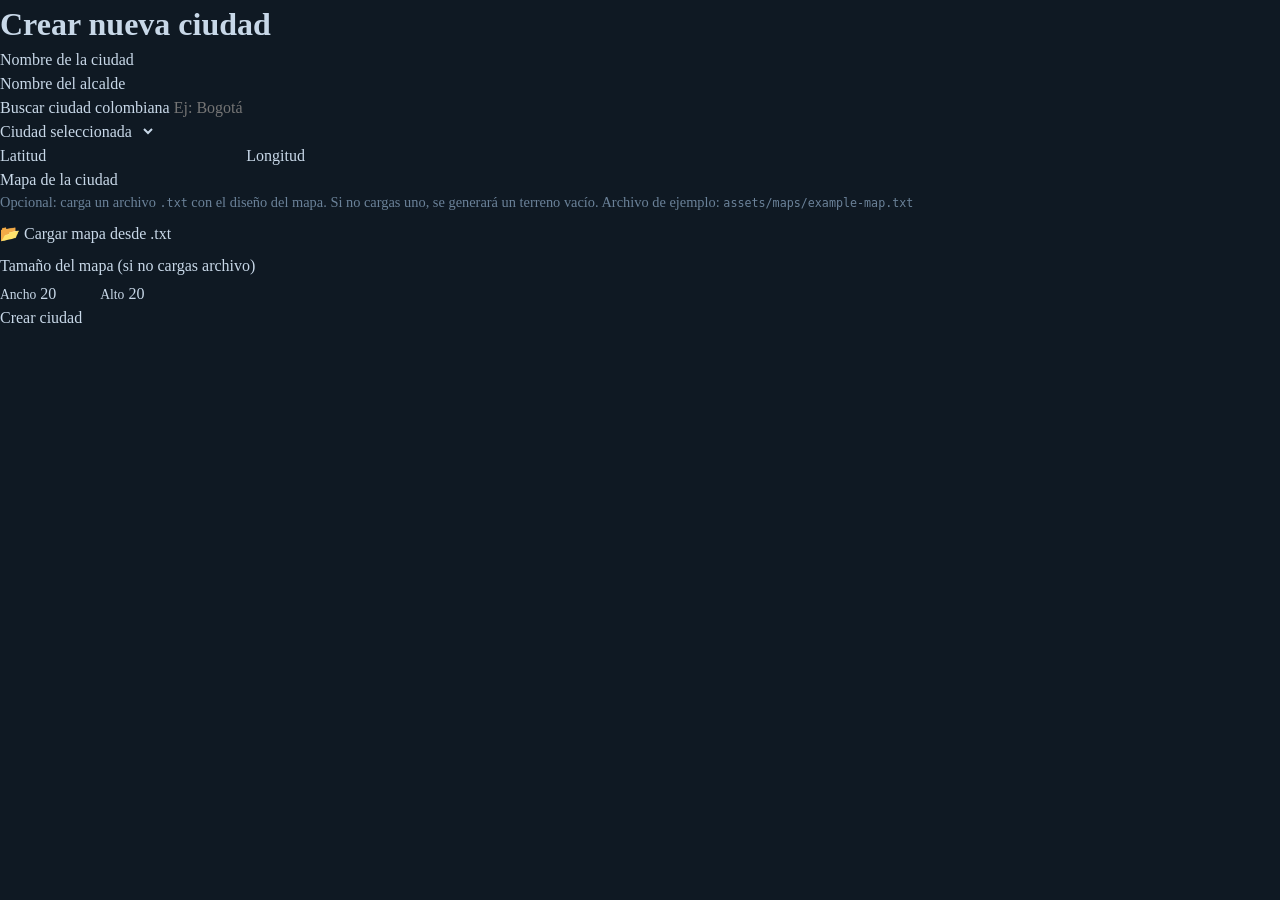
==== city-builder/index.html @ 53f8ccf3 "Algoritmo algoritmo de dijkstra Implementado" ====
<!DOCTYPE html>
<html lang="es">
<head>
  <meta charset="UTF-8">
  <meta name="viewport" content="width=device-width, initial-scale=1.0">
  <title>City Builder</title>
  <link rel="stylesheet" href="css/base/reset.css">
  <link rel="stylesheet" href="css/base/variables.css">
  <link rel="stylesheet" href="css/layout/grid-layout.css">
  <link rel="stylesheet" href="css/layout/responsive.css">
  <link rel="stylesheet" href="css/components/map.css">
  <link rel="stylesheet" href="css/components/sidebar.css">
  <link rel="stylesheet" href="css/components/resources.css">
  <link rel="stylesheet" href="css/components/build-menu.css">
  <link rel="stylesheet" href="css/components/modal.css">
  <link rel="stylesheet" href="css/components/building-info-modal.css">
  <link rel="stylesheet" href="css/components/notifications.css">
  <link rel="stylesheet" href="css/components/weather-widget.css">
  <link rel="stylesheet" href="css/components/news-panel.css">
  <link rel="stylesheet" href="css/components/citizen-panel.css">
  <link rel="stylesheet" href="css/components/score-panel.css">
  <link rel="stylesheet" href="css/components/chart-panel.css">
  <link rel="stylesheet" href="css/components/ranking-modal.css">
  <link href="https://fonts.googleapis.com/css?family=Rajdhani:700&display=swap" rel="stylesheet">
  <link href="https://fonts.googleapis.com/css?family=Source+Sans+3:400,700&display=swap" rel="stylesheet">
  <link href="https://fonts.googleapis.com/css?family=JetBrains+Mono:400,700&display=swap" rel="stylesheet">
</head>
<body>
  <header id="top-bar">
    <span id="city-name"></span>
    <span id="turn-display"></span>
    <span id="score-display"></span>
    <button id="btn-new-city">Nueva Ciudad</button>
    <button id="btn-save">Guardar</button>
    <button id="btn-route" title="Selecciona 2 edificios para calcular la ruta (F)">🗺️ Calcular Ruta</button>
    <button id="btn-ranking">Ranking</button>
    <button id="btn-export">Exportar</button>
    <button id="btn-import">Importar</button>
  </header>

  <main>
    <div id="game-layout">
      <aside id="left-sidebar">
        <section id="resource-panel"></section>
        <section id="build-menu"></section>
        <section id="citizen-panel"></section>
      </aside>
      <section id="map-container">
        <div id="map-grid"></div>
        <div id="notifications-container"></div>
      </section>
      <aside id="right-sidebar">
        <section id="weather-widget"></section>
        <section id="news-panel"></section>
        <section id="score-panel"></section>
        <section id="chart-panel"></section>
      </aside>
    </div>
    <section id="resource-config">
      Duración de turno (s): <input type="number" id="turn-duration" value="10" min="1" max="60">
      Electricidad inicial: <input type="number" id="init-electricity" value="0">
      Agua inicial: <input type="number" id="init-water" value="0">
      Alimentos iniciales: <input type="number" id="init-food" value="0">
      Consumo agua/ciudadano: <input type="number" id="citizen-water" value="1">
      Consumo electricidad/ciudadano: <input type="number" id="citizen-elec" value="1">
      Consumo comida/ciudadano: <input type="number" id="citizen-food" value="1">
      Bonus policía: <input type="number" id="bonus-police" value="10">
      Bonus bomberos: <input type="number" id="bonus-fire" value="10">
      Bonus hospital: <input type="number" id="bonus-hospital" value="10">
    </section>
  </main>

  <div id="building-info-modal" class="modal modal--hidden"></div>
  <div id="ranking-modal" class="modal modal--hidden"></div>

  <footer id="bottom-bar">
    <span id="turn-info"></span>
    <span id="mode-display"></span>
    <span>[ESC:cancelar]</span>
    <span>[Space:pausa]</span>
    <span>[F:ruta]</span>
  </footer>

  <script type="module" src="js/main.js"></script>
</body>
</html>
---- city-builder/css/base/variables.css ----
:root {
  /* Paleta de colores — temática urbana/estrategia */
  --color-bg:            #0f1923;
  --color-surface:       #1a2635;
  --color-surface-2:     #243447;
  --color-border:        #2e4460;
  --color-text:          #c8d8e8;
  --color-text-muted:    #6b8299;
  --color-accent:        #4fc3f7;
  --color-success:       #66bb6a;
  --color-warning:       #ffa726;
  --color-danger:        #ef5350;
  --color-gold:          #ffd54f;

  /* Recursos */
  --color-money:         #66bb6a;
  --color-electricity:   #ffd54f;
  --color-water:         #4fc3f7;
  --color-food:          #a5d6a7;

  /* Edificios — colores por tipo */
  --color-building-residential: #81c784;
  --color-building-commercial:  #64b5f6;
  --color-building-industrial:  #ffb74d;
  --color-building-service:     #f48fb1;
  --color-building-utility:     #ce93d8;
  --color-building-park:        #a5d6a7;
  --color-road:                 #78909c;

  /* Tipografía */
  --font-ui:     'Rajdhani', sans-serif;
  --font-body:   'Source Sans 3', sans-serif;
  --font-mono:   'JetBrains Mono', monospace;

  /* Tamaños */
  --sidebar-left-width:  260px;
  --sidebar-right-width: 300px;
  --topbar-height:       52px;
  --bottombar-height:    36px;
  --cell-size:           40px;
  --border-radius:       6px;
  --border-radius-lg:    12px;

  /* Transiciones */
  --transition-fast:  0.15s ease;
  --transition-med:   0.3s ease;
}
---- city-builder/css/layout/grid-layout.css ----
/* Layout principal desktop (≥1024px) */
#game-layout {
  display: grid;
  grid-template-columns: var(--sidebar-left-width) 1fr var(--sidebar-right-width);
  grid-template-areas:
    'left main right';
  height: calc(100vh - var(--topbar-height) - var(--bottombar-height));
  min-height: 0;
}
#left-sidebar {
  grid-area: left;
  overflow-y: auto;
  background: var(--color-surface);
  min-width: var(--sidebar-left-width);
  max-width: var(--sidebar-left-width);
}
#map-container {
  grid-area: main;
  overflow: auto;
  background: var(--color-bg);
  max-height: calc(100vh - var(--topbar-height) - var(--bottombar-height));
  min-width: 0;
  min-height: 0;
  position: relative;
}
#map-grid {
  display: grid;
  /* grid-template-columns se define dinámicamente desde JS */
  justify-content: start;
  align-content: start;
  gap: 0;
}
#right-sidebar {
  grid-area: right;
  overflow-y: auto;
  background: var(--color-surface-2);
  min-width: var(--sidebar-right-width);
  max-width: var(--sidebar-right-width);
}
#top-bar {
  height: var(--topbar-height);
  background: var(--color-surface);
  display: flex;
  align-items: center;
  gap: 0.5rem;
  padding: 0 1.5rem;
  border-bottom: 1px solid var(--color-border);
  z-index: 10;
}
#top-bar #city-name,
#top-bar #turn-display,
#top-bar #score-display {
  margin-right: 0.5rem;
  font-family: var(--font-ui);
  font-size: 1rem;
  color: var(--color-text);
}
#top-bar button {
  padding: 0.25rem 0.75rem;
  background: var(--color-surface-2);
  border: 1px solid var(--color-border);
  border-radius: var(--border-radius);
  color: var(--color-text);
  font-family: var(--font-ui);
  font-size: 0.85rem;
  cursor: pointer;
  transition: background var(--transition-fast), border-color var(--transition-fast);
}
#top-bar button:hover {
  background: var(--color-border);
  border-color: var(--color-accent);
}
#btn-route {
  background: var(--color-surface-2) !important;
  border-color: var(--color-accent) !important;
  color: var(--color-accent) !important;
  font-weight: 700;
}
#btn-route:hover,
#btn-route.active {
  background: var(--color-accent) !important;
  color: var(--color-bg) !important;
}
#bottom-bar {
  height: var(--bottombar-height);
  background: var(--color-surface-2);
  display: flex;
  align-items: center;
  gap: 1rem;
  padding: 0 1rem;
  border-top: 1px solid var(--color-border);
  z-index: 10;
  font-family: var(--font-mono);
  font-size: 0.75rem;
  color: var(--color-text-muted);
}
---- city-builder/css/layout/responsive.css ----
/* Tablet (768px–1023px) */
@media (max-width: 1023px) and (min-width: 768px) {
  #game-layout {
    grid-template-columns: 1fr var(--sidebar-right-width);
    grid-template-areas: 'main right';
  }
  #left-sidebar {
    position: absolute;
    left: 0;
    top: var(--topbar-height);
    width: 100vw;
    max-width: 100vw;
    height: 60vh;
    z-index: 20;
    background: var(--color-surface);
    transform: translateY(-100%);
    transition: transform var(--transition-fast);
    box-shadow: 0 4px 16px rgba(0,0,0,0.18);
  }
  #left-sidebar.open {
    transform: translateY(0);
  }
  #map-container {
    min-width: 0;
    max-width: 100vw;
  }
  #build-menu {
    position: fixed;
    left: 0;
    right: 0;
    bottom: var(--bottombar-height);
    width: 100vw;
    z-index: 30;
    background: var(--color-surface-2);
    border-radius: var(--border-radius-lg) var(--border-radius-lg) 0 0;
    box-shadow: 0 -2px 12px rgba(0,0,0,0.12);
  }
}

/* Móvil (<768px) */
@media (max-width: 767px) {
  #game-layout {
    display: block;
    height: auto;
  }
  #left-sidebar, #right-sidebar {
    display: none;
  }
  #btn-open-left, #btn-open-right {
    display: block;
    position: fixed;
    top: calc(var(--topbar-height) + 12px);
    z-index: 50;
    background: var(--color-accent);
    color: #fff;
    border-radius: 50%;
    width: 44px;
    height: 44px;
    box-shadow: 0 2px 8px rgba(0,0,0,0.18);
    font-size: 1.5rem;
    border: none;
  }
  #btn-open-left { left: 12px; }
  #btn-open-right { right: 12px; }
  #map-container {
    width: 100vw;
    max-width: 100vw;
    min-width: 0;
    overflow-x: auto;
    overflow-y: auto;
  }
  #map-grid {
    min-width: 100vw;
    grid-auto-rows: minmax(44px, auto);
  }
  #build-menu {
    position: fixed;
    left: 0;
    right: 0;
    bottom: 0;
    width: 100vw;
    z-index: 40;
    background: var(--color-surface-2);
    border-radius: var(--border-radius-lg) var(--border-radius-lg) 0 0;
    box-shadow: 0 -2px 12px rgba(0,0,0,0.12);
    min-height: 60px;
    max-height: 60vh;
    overflow-y: auto;
    transition: transform var(--transition-fast);
    transform: translateY(100%);
  }
  #build-menu.open {
    transform: translateY(0);
  }
}
---- city-builder/css/components/map.css ----
/* Estilos base para celdas del mapa */
.map-cell {
  width: var(--cell-size);
  height: var(--cell-size);
  border: 1px solid var(--color-border);
  cursor: pointer;
  box-sizing: border-box;
  transition: box-shadow 0.2s;
}

.map-cell:hover {
  box-shadow: 0 0 0 2px var(--color-primary);
  z-index: 2;
}

.map-cell--empty {
  background: #1a2820;
}

.map-cell--road {
  background: var(--color-road);
  background-image: repeating-radial-gradient(circle at 2px 2px, #222 1px, transparent 2px);
}

.map-cell--building-residential {
  background: var(--color-building-residential);
}

.map-cell--building-commercial {
  background: var(--color-building-commercial);
}

.map-cell--building-industrial {
  background: var(--color-building-industrial);
}

.map-cell--building-service {
  background: var(--color-building-service);
}

.map-cell--building-utility {
  background: var(--color-building-utility);
}

.map-cell--building-park {
  background: var(--color-building-park);
}

.map-cell--route {
  animation: route-pulse 1s infinite;
  box-shadow: 0 0 8px 2px yellow;
}

@keyframes route-pulse {
  0%, 100% { box-shadow: 0 0 8px 2px yellow; }
  50% { box-shadow: 0 0 16px 4px gold; }
}

.map-cell--route-origin {
  outline: 3px solid #00e5ff;
  outline-offset: -3px;
  animation: origin-pulse 0.8s infinite alternate;
  z-index: 3;
}

@keyframes origin-pulse {
  from { outline-color: #00e5ff; box-shadow: 0 0 8px 2px #00e5ff88; }
  to   { outline-color: #ffffff; box-shadow: 0 0 14px 4px #00e5ffcc; }
}

.map-cell--selected {
  border: 2px dotted #fff;
}

body.mode-build {
  cursor: crosshair;
}

body.mode-demolish {
  cursor: not-allowed;
}
---- city-builder/css/components/sidebar.css ----
/* Sidebar panel */
.sidebar {
  background: var(--color-surface);
  border-right: 1px solid var(--color-border);
  height: 100vh;
  display: flex;
  flex-direction: column;
  min-width: 220px;
  max-width: 320px;
  box-sizing: border-box;
}

.sidebar--right {
  border-right: none;
  border-left: 1px solid var(--color-border);
}

.sidebar-section {
  padding: 1.2rem 1rem;
}

.sidebar hr {
  border: none;
  border-top: 1px solid var(--color-border);
  margin: 0.8rem 0;
  opacity: 0.5;
}
---- city-builder/css/components/resources.css ----
#resource-panel {
  display: grid;
  grid-template-columns: repeat(2, 1fr);
  grid-template-rows: repeat(3, 1fr);
  gap: 1rem;
  padding: 1rem;
}

.resource-card {
  background: var(--color-surface);
  border-radius: 0.7rem;
  box-shadow: 0 2px 8px rgba(0,0,0,0.04);
  display: flex;
  flex-direction: column;
  align-items: center;
  justify-content: center;
  padding: 1.2rem 0.5rem 0.8rem 0.5rem;
  min-width: 90px;
  min-height: 90px;
  transition: box-shadow 0.2s;
}

.resource-card .resource-icon {
  font-size: 2.5rem;
  margin-bottom: 0.5rem;
}

.resource-card .resource-value {
  font-size: 1.5rem;
  font-weight: bold;
}

.resource-card .resource-label {
  font-size: 0.95rem;
  opacity: 0.7;
}

.resource--ok {
  color: var(--color-success);
}

.resource--warning {
  color: var(--color-warning);
}

.resource--critical {
  color: var(--color-danger);
  animation: resource-blink 0.8s steps(2, start) infinite;
}

@keyframes resource-blink {
  0%, 100% { opacity: 1; }
  50% { opacity: 0.3; }
}

/* --- Panel title y grid wrapper --- */
.resource-panel__title {
  font-size: 0.85rem;
  text-transform: uppercase;
  letter-spacing: 0.08em;
  opacity: 0.6;
  margin: 0.75rem 1rem 0.5rem;
}

.resource-panel__grid {
  display: grid;
  grid-template-columns: repeat(2, 1fr);
  gap: 0.6rem;
  padding: 0.5rem 0.75rem 0.75rem;
}

/* Balance line (prod/cons) debajo del valor */
.resource-balance {
  font-size: 0.7rem;
  margin-top: 0.15rem;
  opacity: 0.8;
  font-family: var(--font-mono, monospace);
}

/* Separador visual del panel de hacks */
#resource-config {
  border-top: 2px dashed var(--color-border, #333);
  padding: 0.75rem 1rem;
  font-size: 0.8rem;
  opacity: 0.7;
}

#resource-config::before {
  content: "🛠️ Configuración (hacks)";
  display: block;
  font-weight: bold;
  margin-bottom: 0.5rem;
  text-transform: uppercase;
  letter-spacing: 0.05em;
  font-size: 0.75rem;
}

#resource-config input[type="number"] {
  width: 60px;
  margin: 0 0.25rem;
  background: var(--color-surface, #1e1e1e);
  border: 1px solid var(--color-border, #444);
  color: inherit;
  padding: 0.15rem 0.3rem;
  border-radius: 3px;
  font-size: 0.8rem;
}
---- city-builder/css/components/build-menu.css ----
/* Tabs de categorías */
.build-tab-header {
  display: flex;
  gap: 0.5rem;
  margin-bottom: 1rem;
}

.build-tab-header button {
  background: none;
  border: none;
  padding: 0.6rem 1.1rem;
  font-size: 1rem;
  border-radius: 0.5rem 0.5rem 0 0;
  color: var(--color-text-secondary);
  cursor: pointer;
  transition: background 0.15s, color 0.15s;
}

.build-tab-header button.active {
  background: var(--color-surface);
  color: var(--color-primary);
  font-weight: bold;
  box-shadow: 0 2px 8px rgba(0,0,0,0.04);
}

/* Tarjeta de ítem de construcción */
.build-item {
  background: var(--color-surface);
  border: 2px solid var(--color-border);
  border-radius: 0.7rem;
  box-shadow: 0 2px 8px rgba(0,0,0,0.04);
  display: flex;
  flex-direction: column;
  align-items: center;
  justify-content: center;
  padding: 1.1rem 0.5rem 0.7rem 0.5rem;
  min-width: 90px;
  min-height: 90px;
  margin-bottom: 0.7rem;
  cursor: pointer;
  transition: border 0.18s, box-shadow 0.18s;
}

.build-item:hover {
  border-color: var(--color-primary);
  box-shadow: 0 0 0 2px var(--color-primary-light);
}

.build-item--active {
  border-width: 3px;
  border-color: var(--color-primary);
  box-shadow: 0 0 0 2px var(--color-primary-light);
}

.build-item--disabled {
  border-color: #bbb;
  background: #f3f3f3;
  color: #aaa;
  cursor: not-allowed;
  opacity: 0.6;
  box-shadow: none;
}
---- city-builder/css/components/modal.css ----
/* Overlay del modal */
.modal-overlay {
  position: fixed;
  inset: 0;
  background: rgba(0,0,0,0.7);
  z-index: 1000;
  animation: modal-fadeIn 0.25s;
}

/* Contenedor del modal */
.modal {
  position: fixed;
  top: 50%;
  left: 50%;
  transform: translate(-50%, -50%);
  background: var(--color-surface);
  border-radius: var(--border-radius);
  box-shadow: 0 8px 32px rgba(0,0,0,0.18);
  min-width: 320px;
  max-width: 95vw;
  min-height: 120px;
  z-index: 1010;
  animation: modal-slideDown 0.25s;
  display: flex;
  flex-direction: column;
}

.modal--hidden {
  display: none !important;
}

@keyframes modal-fadeIn {
  from { opacity: 0; }
  to { opacity: 1; }
}

@keyframes modal-slideDown {
  from { opacity: 0; transform: translate(-50%, -60%); }
  to { opacity: 1; transform: translate(-50%, -50%); }
}

.modal__header {
  padding: 1rem 1.5rem 0.5rem 1.5rem;
  font-size: 1.2rem;
  font-weight: bold;
  border-bottom: 1px solid var(--color-border);
  position: relative;
}

.modal__body {
  padding: 1rem 1.5rem;
  flex: 1 1 auto;
}

.modal__footer {
  padding: 0.75rem 1.5rem;
  border-top: 1px solid var(--color-border);
  text-align: right;
}

.modal__close {
  position: absolute;
  top: 1rem;
  right: 1.2rem;
  background: none;
  border: none;
  font-size: 1.3rem;
  color: var(--color-text-secondary);
  cursor: pointer;
  transition: color 0.15s;
}

.modal__close:hover {
  color: var(--color-danger);
}
---- city-builder/css/components/building-info-modal.css ----
/* Modal de información de edificio */
.building-info-modal {
  /* Hereda de .modal */
  max-width: 420px;
}

.building-info-modal__icon {
  font-size: 2.5rem;
  margin-bottom: 0.5rem;
}

.building-info-modal__title {
  font-size: 1.3rem;
  font-weight: bold;
  margin-bottom: 0.3rem;
}

.building-info-modal__type {
  font-size: 1rem;
  color: var(--color-text-secondary);
  margin-bottom: 0.7rem;
}

.building-info-modal__stats {
  display: flex;
  flex-wrap: wrap;
  gap: 0.7rem 1.2rem;
  margin-bottom: 0.7rem;
}

.building-info-modal__stat {
  font-size: 0.98rem;
  color: var(--color-text-secondary);
}

.building-info-modal__description {
  font-size: 1.05rem;
  margin-bottom: 0.7rem;
}
---- city-builder/css/components/notifications.css ----
#notifications-container {
  position: fixed;
  top: 1rem;
  right: 1rem;
  z-index: 2000;
  display: flex;
  flex-direction: column;
  gap: 0.5rem;
}

.notification {
  min-width: 280px;
  max-width: 360px;
  padding: 0.75rem 1rem;
  border-radius: var(--border-radius);
  background: var(--color-surface);
  box-shadow: 0 2px 12px rgba(0,0,0,0.10);
  border-left: 5px solid var(--color-border);
  font-size: 1rem;
  animation: slideInRight 0.3s;
  display: flex;
  align-items: flex-start;
  gap: 0.7rem;
}

.notification--success {
  border-left-color: var(--color-success);
}

.notification--error {
  border-left-color: var(--color-danger);
}

.notification--warning {
  border-left-color: var(--color-warning);
}

.notification--info {
  border-left-color: var(--color-accent);
}

@keyframes slideInRight {
  from { opacity: 0; transform: translateX(60px); }
  to { opacity: 1; transform: translateX(0); }
}

@keyframes slideOutRight {
  from { opacity: 1; transform: translateX(0); }
  to { opacity: 0; transform: translateX(60px); }
}

.notification--hide {
  animation: slideOutRight 0.3s forwards;
}
---- city-builder/css/components/weather-widget.css ----
/* Weather Widget Styles */
.weather-widget {
  padding: 1rem;
  border-radius: 1rem;
  color: #fff;
  font-family: var(--font-ui, 'Rajdhani', sans-serif);
  display: flex;
  flex-direction: column;
  align-items: center;
  min-width: 180px;
  min-height: 120px;
  box-shadow: 0 2px 8px rgba(0,0,0,0.08);
  background: linear-gradient(135deg, #ff9800 0%, #ffc107 100%); /* Default: soleado */
}
.weather-widget.sunny {
  background: linear-gradient(135deg, #ff9800 0%, #ffc107 100%);
}
.weather-widget.rainy {
  background: linear-gradient(135deg, #2196f3 0%, #90caf9 100%);
}
.weather-widget.cloudy {
  background: linear-gradient(135deg, #757575 0%, #bdbdbd 100%);
}
.weather-widget .weather-icon {
  font-size: 2.5rem;
  margin-bottom: 0.5rem;
}
.weather-widget.sunny .weather-icon {
  animation: spin-slow 4s linear infinite;
}
.weather-widget.rainy .weather-icon {
  animation: bounce 1.2s infinite;
}
@keyframes spin-slow {
  100% { transform: rotate(360deg); }
}
@keyframes bounce {
  0%, 100% { transform: translateY(0); }
  50% { transform: translateY(-10px); }
}
.weather-widget .weather-temp {
  font-family: var(--font-mono, 'JetBrains Mono', monospace);
  font-size: 2.2rem;
  font-weight: bold;
  margin-bottom: 0.2rem;
}
.weather-widget .weather-desc {
  font-size: 1rem;
  opacity: 0.85;
}
---- city-builder/css/components/news-panel.css ----
/* News Panel Styles */
#news-panel {
  max-height: 260px;
  overflow-y: auto;
  padding: 0.5rem 0.5rem 0 0.5rem;
}
.news-article {
  display: flex;
  align-items: flex-start;
  background: #fff;
  border-radius: 0.7rem;
  box-shadow: 0 1px 4px rgba(0,0,0,0.06);
  margin-bottom: 0.7rem;
  padding: 0.5rem 0.7rem;
  gap: 0.7rem;
}
.news-article img {
  width: 60px;
  height: 60px;
  object-fit: cover;
  border-radius: 0.5rem;
  flex-shrink: 0;
}
.news-article .news-content {
  flex: 1;
  display: flex;
  flex-direction: column;
  justify-content: center;
}
.news-article .news-title {
  font-size: 1.05rem;
  font-weight: 600;
  margin-bottom: 0.2rem;
}
.news-article .news-link {
  color: #b0bec5;
  font-size: 0.92rem;
  text-decoration: underline;
  margin-top: 0.1rem;
}
---- city-builder/css/components/citizen-panel.css ----
/* Citizen Panel Styles */
#citizen-panel {
  padding: 0.7rem 0.5rem;
}
.citizen-stat {
  display: flex;
  align-items: center;
  gap: 0.5rem;
  font-size: 1.1rem;
  margin-bottom: 0.4rem;
}
.citizen-stat .stat-icon {
  font-size: 1.3rem;
  margin-right: 0.2rem;
}
.happiness-bar {
  width: 100%;
  height: 18px;
  border-radius: 9px;
  background: linear-gradient(90deg, #e53935 0%, #fbc02d 50%, #43a047 100%);
  position: relative;
  margin: 0.5rem 0 1rem 0;
  overflow: hidden;
}
.happiness-bar .happiness-fill {
  height: 100%;
  border-radius: 9px;
  background: inherit;
  transition: width 0.4s cubic-bezier(.4,2,.6,1);
}
---- city-builder/css/components/score-panel.css ----
/* Score Panel Styles */
#score-panel {
  padding: 0.7rem 0.5rem;
}
.score-total {
  font-family: var(--font-ui, 'Rajdhani', sans-serif);
  font-size: 2rem;
  font-weight: bold;
  margin-bottom: 0.5rem;
}
.score-breakdown {
  margin-top: 0.5rem;
  border-radius: 0.6rem;
  background: #f5f5f5;
  padding: 0.5rem 0.7rem;
  font-size: 1rem;
}
.score-breakdown details {
  margin-bottom: 0.3rem;
}
.score-bonus {
  color: #43a047;
  font-weight: bold;
}
.score-penalty {
  color: #e53935;
  font-weight: bold;
}
---- city-builder/css/components/chart-panel.css ----
/* Chart Panel Styles */
#chart-canvas {
  width: 100%;
  height: 140px;
  display: block;
  background: #fff;
  border-radius: 0.7rem;
  box-shadow: 0 1px 4px rgba(0,0,0,0.06);
  margin-bottom: 0.7rem;
}
---- city-builder/css/components/ranking-modal.css ----
/* Ranking Modal Styles */
.ranking-table {
  width: 100%;
  border-collapse: separate;
  border-spacing: 0;
  background: #fff;
  border-radius: 1rem;
  overflow: hidden;
  box-shadow: 0 2px 8px rgba(0,0,0,0.08);
}
.ranking-table th, .ranking-table td {
  padding: 0.7rem 1rem;
  text-align: left;
}
.ranking-table tr {
  transition: background 0.2s;
}
.ranking-table tr:hover {
  background: #e3f2fd;
}
.ranking-row--current {
  background: rgba(79,195,247,0.15) !important;
  border-left: 5px solid #2196f3;
}
.ranking-pos-1 {
  color: #ffd700;
  font-weight: bold;
}
.ranking-pos-2 {
  color: #c0c0c0;
  font-weight: bold;
}
.ranking-pos-3 {
  color: #cd7f32;
  font-weight: bold;
}
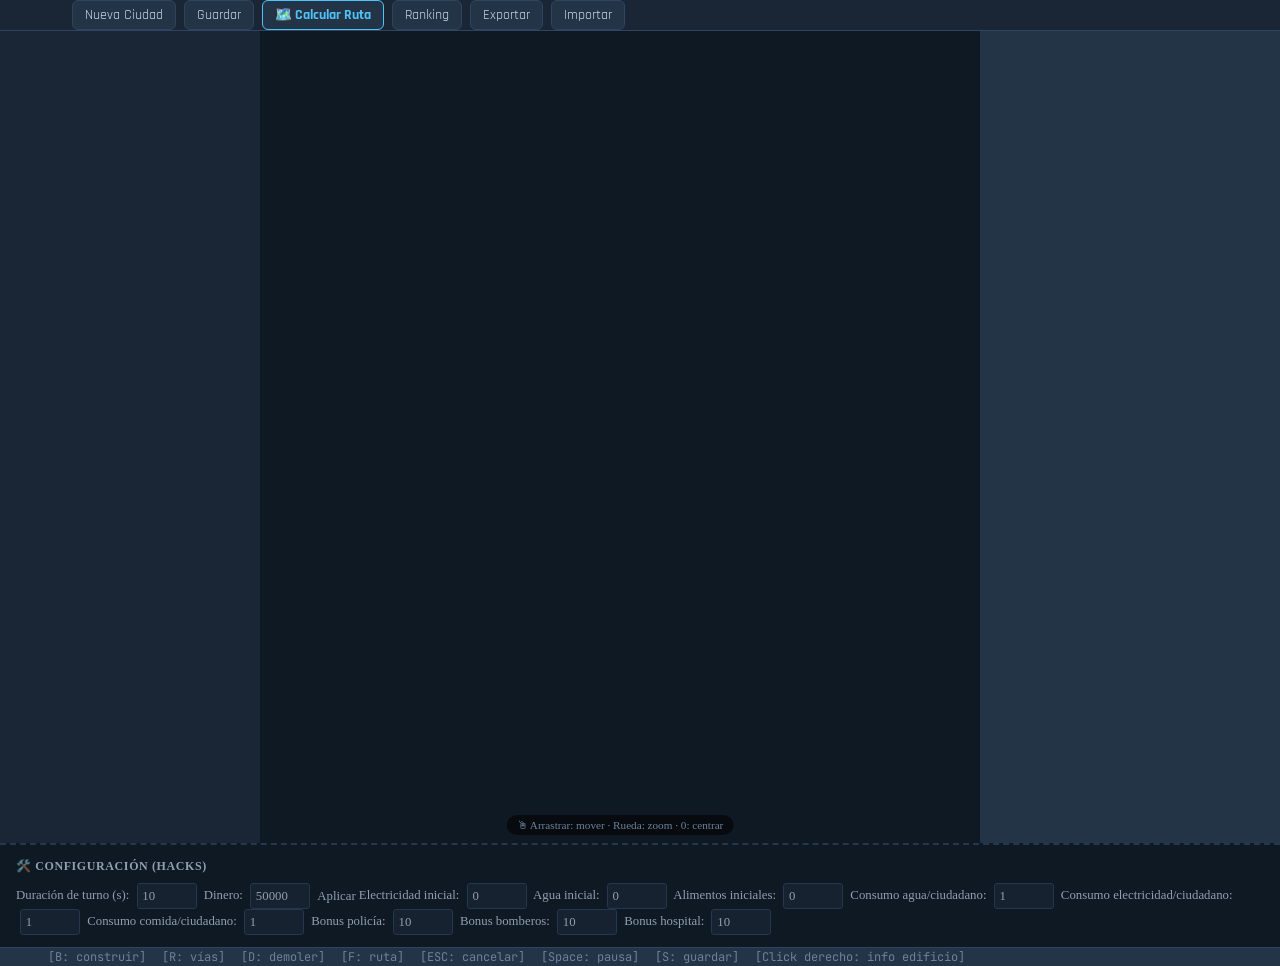
==== commit c4716035: "IntegracionApiClima" ====
--- a/city-builder/index.html
+++ b/city-builder/index.html
@@ -1,5 +1,6 @@
 <!DOCTYPE html>
 <html lang="es">
+
 <head>
   <meta charset="UTF-8">
   <meta name="viewport" content="width=device-width, initial-scale=1.0">
@@ -25,6 +26,7 @@
   <link href="https://fonts.googleapis.com/css?family=Source+Sans+3:400,700&display=swap" rel="stylesheet">
   <link href="https://fonts.googleapis.com/css?family=JetBrains+Mono:400,700&display=swap" rel="stylesheet">
 </head>
+
 <body>
   <header id="top-bar">
     <span id="city-name"></span>
@@ -50,7 +52,26 @@
         <div id="notifications-container"></div>
       </section>
       <aside id="right-sidebar">
+        
         <section id="weather-widget"></section>
+        <template id="weather-template">
+          <div class="weather-main">
+            <img class="weather-icon" alt="" loading="lazy">
+            <span class="weather-temp"></span>
+          </div>
+          <div class="weather-condition"></div>
+          <div class="weather-details">
+            <div class="weather-detail-item">
+              <span class="weather-detail-label">💧 Humedad</span>
+              <span class="weather-detail-value" data-field="humidity"></span>
+            </div>
+            <div class="weather-detail-item">
+              <span class="weather-detail-label">💨 Viento</span>
+              <span class="weather-detail-value" data-field="windSpeed"></span>
+            </div>
+          </div>
+        </template>
+
         <section id="news-panel"></section>
         <section id="score-panel"></section>
         <section id="chart-panel"></section>
@@ -58,6 +79,7 @@
     </div>
     <section id="resource-config">
       Duración de turno (s): <input type="number" id="turn-duration" value="10" min="1" max="60">
+      Dinero: <input type="number" id="init-money" value="50000"> <button id="btn-set-money">Aplicar</button>
       Electricidad inicial: <input type="number" id="init-electricity" value="0">
       Agua inicial: <input type="number" id="init-water" value="0">
       Alimentos iniciales: <input type="number" id="init-food" value="0">
@@ -76,11 +98,17 @@
   <footer id="bottom-bar">
     <span id="turn-info"></span>
     <span id="mode-display"></span>
-    <span>[ESC:cancelar]</span>
-    <span>[Space:pausa]</span>
-    <span>[F:ruta]</span>
+    <span>[B: construir]</span>
+    <span>[R: vías]</span>
+    <span>[D: demoler]</span>
+    <span>[F: ruta]</span>
+    <span>[ESC: cancelar]</span>
+    <span>[Space: pausa]</span>
+    <span>[S: guardar]</span>
+    <span>[Click derecho: info edificio]</span>
   </footer>
 
   <script type="module" src="js/main.js"></script>
 </body>
+
 </html>
--- a/city-builder/css/components/map.css
+++ b/city-builder/css/components/map.css
@@ -1,81 +1,94 @@
-/* Estilos base para celdas del mapa */
-.map-cell {
-  width: var(--cell-size);
-  height: var(--cell-size);
-  border: 1px solid var(--color-border);
-  cursor: pointer;
-  box-sizing: border-box;
-  transition: box-shadow 0.2s;
+/* ═══════════════════════════════════════════════════
+   MAPA ISOMÉTRICO — celdas dibujadas en Canvas
+   ═══════════════════════════════════════════════════ */
+
+:root {
+  --iso-tw: 64px;
+  --iso-th: 32px;
 }
 
-.map-cell:hover {
-  box-shadow: 0 0 0 2px var(--color-primary);
-  z-index: 2;
+.iso-grid {
+  display:  block;
+  position: relative;
 }
 
-.map-cell--empty {
-  background: #1a2820;
+/* ── Celda base ──────────────────────────────────── */
+.iso-cell {
+  position: absolute;
+  width:    var(--iso-tw);
+  height:   var(--iso-th);
+  cursor:   pointer;
 }
 
-.map-cell--road {
-  background: var(--color-road);
-  background-image: repeating-radial-gradient(circle at 2px 2px, #222 1px, transparent 2px);
+/* ── Canvas que ocupa toda la celda ─────────────── */
+.iso-canvas {
+  display:  block;
+  width:    var(--iso-tw);
+  height:   var(--iso-th);
+  /* El diamante tiene sus propios bordes — sin sombra de caja */
 }
 
-.map-cell--building-residential {
-  background: var(--color-building-residential);
+/* ═══════════════════════════════════════════════════
+   ESTADOS INTERACTIVOS
+   Los efectos se aplican al canvas con CSS filter.
+   El color base lo pinta JS directamente.
+   ═══════════════════════════════════════════════════ */
+
+.iso-cell:hover {
+  z-index: 9999 !important;
 }
 
-.map-cell--building-commercial {
-  background: var(--color-building-commercial);
+.iso-cell:hover .iso-canvas {
+  filter: brightness(1.4);
 }
 
-.map-cell--building-industrial {
-  background: var(--color-building-industrial);
+/* ── Ruta calculada ─────────────────────────────── */
+.iso-cell--route .iso-canvas {
+  animation: route-pulse 1s infinite;
+}
+@keyframes route-pulse {
+  0%, 100% { filter: brightness(1.5); }
+  50%       { filter: brightness(2.0); }
 }
 
-.map-cell--building-service {
-  background: var(--color-building-service);
+/* ── Origen de ruta ─────────────────────────────── */
+.iso-cell--route-origin .iso-canvas {
+  animation: origin-pulse 0.8s infinite alternate;
+}
+@keyframes origin-pulse {
+  from { filter: brightness(1.3) drop-shadow(0 0 4px #00e5ff); }
+  to   { filter: brightness(1.7) drop-shadow(0 0 8px #00e5ff); }
 }
 
-.map-cell--building-utility {
-  background: var(--color-building-utility);
+/* ═══════════════════════════════════════════════════
+   CURSORES POR MODO
+   ═══════════════════════════════════════════════════ */
+
+body.mode-build    { cursor: crosshair; }
+body.mode-demolish { cursor: not-allowed; }
+
+body.mode-view     #map-container,
+body:not(.mode-build):not(.mode-demolish):not(.mode-route) #map-container {
+  cursor: grab;
 }
 
-.map-cell--building-park {
-  background: var(--color-building-park);
-}
+body.mode-build    #map-container { cursor: crosshair;   }
+body.mode-demolish #map-container { cursor: not-allowed; }
+body.mode-route    #map-container { cursor: cell;        }
 
-.map-cell--route {
-  animation: route-pulse 1s infinite;
-  box-shadow: 0 0 8px 2px yellow;
-}
-
-@keyframes route-pulse {
-  0%, 100% { box-shadow: 0 0 8px 2px yellow; }
-  50% { box-shadow: 0 0 16px 4px gold; }
-}
-
-.map-cell--route-origin {
-  outline: 3px solid #00e5ff;
-  outline-offset: -3px;
-  animation: origin-pulse 0.8s infinite alternate;
-  z-index: 3;
-}
-
-@keyframes origin-pulse {
-  from { outline-color: #00e5ff; box-shadow: 0 0 8px 2px #00e5ff88; }
-  to   { outline-color: #ffffff; box-shadow: 0 0 14px 4px #00e5ffcc; }
-}
-
-.map-cell--selected {
-  border: 2px dotted #fff;
-}
-
-body.mode-build {
-  cursor: crosshair;
-}
-
-body.mode-demolish {
-  cursor: not-allowed;
-}
+/* ── Hint de navegación ─────────────────────────── */
+#map-container::after {
+  content:    '🖱 Arrastrar: mover  ·  Rueda: zoom  ·  0: centrar';
+  position:   absolute;
+  bottom:     8px;
+  left:       50%;
+  transform:  translateX(-50%);
+  background: rgba(0,0,0,.55);
+  color:      #6b8299;
+  font-size:  0.7rem;
+  padding:    2px 10px;
+  border-radius: 20px;
+  pointer-events: none;
+  white-space:    nowrap;
+  z-index:    100;
+}
--- a/city-builder/css/components/building-info-modal.css
+++ b/city-builder/css/components/building-info-modal.css
@@ -1,39 +1,92 @@
-/* Modal de información de edificio */
-.building-info-modal {
-  /* Hereda de .modal */
-  max-width: 420px;
+/* ── Encabezado ─────────────────────────────────── */
+.building-info-modal__icon {
+  font-size: 2rem;
+  margin-right: 0.5rem;
+  vertical-align: middle;
 }
 
-.building-info-modal__icon {
-  font-size: 2.5rem;
+.building-info-modal__title {
+  font-size: 1.2rem;
+  font-weight: bold;
+  vertical-align: middle;
+}
+
+.building-info-modal__status {
+  font-size: 0.8rem;
+  font-weight: 600;
+  padding: 0.15rem 0.55rem;
+  border-radius: 999px;
+  margin-left: 0.6rem;
+  vertical-align: middle;
+}
+
+.building-active {
+  background: var(--color-success, #2d6a4f);
+  color: #d8f3dc;
+}
+
+.building-inactive {
+  background: var(--color-danger, #c1121f);
+  color: #ffe5e5;
+}
+
+/* ── Grid de grupos de stats ────────────────────── */
+.building-info-modal__stats {
+  display: grid;
+  grid-template-columns: repeat(auto-fill, minmax(160px, 1fr));
+  gap: 1rem;
+}
+
+.building-info-modal__stat-group {
+  background: var(--color-surface-alt, rgba(255,255,255,0.05));
+  border: 1px solid var(--color-border, #333);
+  border-radius: var(--border-radius, 6px);
+  padding: 0.6rem 0.8rem;
+}
+
+.building-info-modal__stat-group h4 {
+  font-size: 0.78rem;
+  font-weight: 700;
+  text-transform: uppercase;
+  letter-spacing: 0.04em;
+  color: var(--color-text-secondary, #aaa);
   margin-bottom: 0.5rem;
 }
 
-.building-info-modal__title {
-  font-size: 1.3rem;
-  font-weight: bold;
-  margin-bottom: 0.3rem;
+/* ── Fila de stat individual ────────────────────── */
+.building-info-modal__stat {
+  display: flex;
+  justify-content: space-between;
+  align-items: center;
+  font-size: 0.9rem;
+  padding: 0.15rem 0;
+  gap: 0.5rem;
 }
 
-.building-info-modal__type {
-  font-size: 1rem;
-  color: var(--color-text-secondary);
-  margin-bottom: 0.7rem;
+.stat-label {
+  color: var(--color-text-secondary, #aaa);
+  white-space: nowrap;
 }
 
-.building-info-modal__stats {
-  display: flex;
-  flex-wrap: wrap;
-  gap: 0.7rem 1.2rem;
-  margin-bottom: 0.7rem;
+.stat-value {
+  font-weight: 600;
+  color: var(--color-text, #eee);
+  text-align: right;
 }
 
-.building-info-modal__stat {
-  font-size: 0.98rem;
-  color: var(--color-text-secondary);
+/* ── Botón demoler ──────────────────────────────── */
+.btn-demolish {
+  background: var(--color-danger, #c1121f);
+  color: #fff;
+  border: none;
+  border-radius: var(--border-radius, 6px);
+  padding: 0.45rem 1.1rem;
+  font-size: 0.9rem;
+  font-weight: 600;
+  cursor: pointer;
+  transition: background 0.15s;
 }
 
-.building-info-modal__description {
-  font-size: 1.05rem;
-  margin-bottom: 0.7rem;
+.btn-demolish:hover {
+  background: #e5383b;
 }
--- a/city-builder/css/components/ranking-modal.css
+++ b/city-builder/css/components/ranking-modal.css
@@ -1,36 +1,131 @@
 /* Ranking Modal Styles */
 .ranking-table {
   width: 100%;
-  border-collapse: separate;
-  border-spacing: 0;
+  border-collapse: collapse;
   background: #fff;
-  border-radius: 1rem;
-  overflow: hidden;
-  box-shadow: 0 2px 8px rgba(0,0,0,0.08);
 }
 .ranking-table th, .ranking-table td {
-  padding: 0.7rem 1rem;
+  padding: 0.6rem 0.8rem;
   text-align: left;
+  border-bottom: 1px solid #e0e0e0;
+  font-size: 0.88rem;
 }
-.ranking-table tr {
-  transition: background 0.2s;
+.ranking-table th {
+  font-weight: 700;
+  background: #f0f0f0;
 }
-.ranking-table tr:hover {
-  background: #e3f2fd;
+.ranking-table tr:hover td {
+  background: #f5f5f5;
 }
-.ranking-row--current {
-  background: rgba(79,195,247,0.15) !important;
-  border-left: 5px solid #2196f3;
+.ranking-row--current td {
+  background: rgba(33,150,243,0.08) !important;
 }
-.ranking-pos-1 {
-  color: #ffd700;
-  font-weight: bold;
+.ranking-current-info {
+  margin-top: 1rem;
+  padding: 0.6rem 0.8rem;
+  border: 1px solid #e0e0e0;
+  font-size: 0.88rem;
 }
-.ranking-pos-2 {
-  color: #c0c0c0;
-  font-weight: bold;
+
+/* Botón Ver detalle */
+.btn-detail {
+  padding: 0.3rem 0.7rem;
+  border: 1px solid #bbb;
+  background: #fff;
+  cursor: pointer;
+  font-size: 0.8rem;
+  border-radius: 3px;
 }
-.ranking-pos-3 {
-  color: #cd7f32;
-  font-weight: bold;
+.btn-detail:hover {
+  background: #f0f0f0;
 }
+
+/* Modal de detalle (se monta sobre todo) */
+.detail-overlay {
+  position: fixed;
+  inset: 0;
+  background: rgba(0,0,0,0.5);
+  display: flex;
+  align-items: center;
+  justify-content: center;
+  z-index: 9999;
+}
+.detail-modal {
+  background: #fff;
+  width: 100%;
+  max-width: 440px;
+  max-height: 85vh;
+  overflow-y: auto;
+  border: 1px solid #ccc;
+  border-radius: 4px;
+  display: flex;
+  flex-direction: column;
+}
+.detail-modal__header {
+  display: flex;
+  align-items: center;
+  justify-content: space-between;
+  padding: 0.9rem 1.1rem 0.7rem;
+  border-bottom: 1px solid #e0e0e0;
+}
+.detail-modal__header h2 {
+  font-size: 1rem;
+  margin: 0;
+}
+.detail-modal__close {
+  background: none;
+  border: none;
+  font-size: 1.4rem;
+  cursor: pointer;
+  line-height: 1;
+  color: #555;
+  padding: 0 0.2rem;
+}
+.detail-modal__body {
+  padding: 1rem 1.1rem 1.4rem;
+}
+.detail-table {
+  width: 100%;
+  border-collapse: collapse;
+  margin-bottom: 1rem;
+  font-size: 0.88rem;
+}
+.detail-table td {
+  padding: 0.35rem 0.2rem;
+  border-bottom: 1px solid #eee;
+}
+.detail-table td:last-child {
+  text-align: right;
+}
+.detail-section-label {
+  font-weight: 700;
+  font-size: 0.8rem;
+  margin: 0.7rem 0 0.25rem;
+  text-transform: uppercase;
+  letter-spacing: 0.04em;
+  color: #555;
+}
+.detail-list {
+  margin: 0 0 0.4rem 1.1rem;
+  padding: 0;
+  font-size: 0.85rem;
+}
+.detail-list li {
+  margin-bottom: 0.15rem;
+}
+.detail-hr {
+  border: none;
+  border-top: 1px solid #ddd;
+  margin: 0.9rem 0 0.6rem;
+}
+.detail-total {
+  font-size: 0.95rem;
+  text-align: right;
+  margin: 0;
+}
+.detail-note {
+  font-size: 0.78rem;
+  opacity: 0.55;
+  margin: 0 0 0.9rem;
+  font-style: italic;
+}
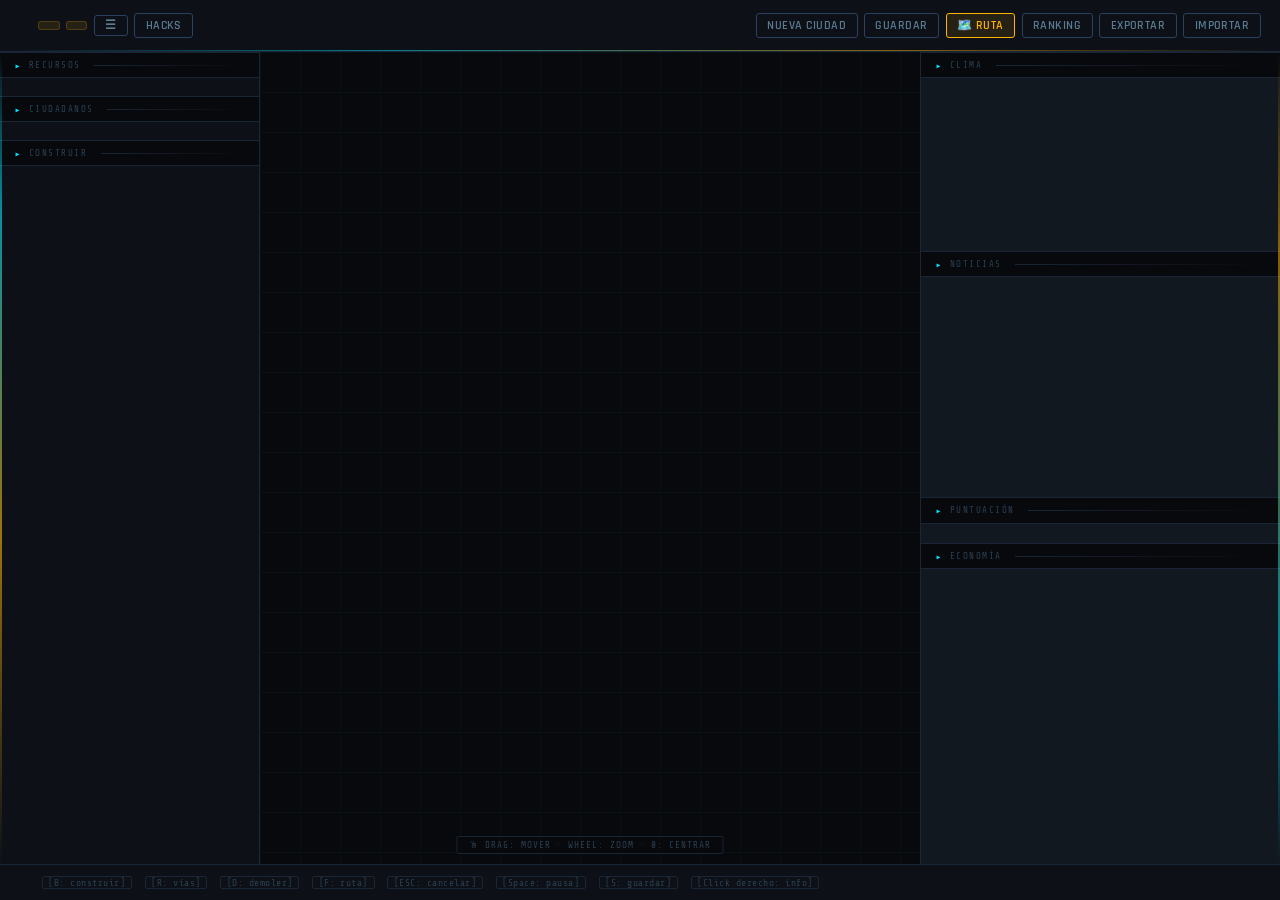
==== commit f7d5b621: "RestrucuturaFront" ====
--- a/city-builder/index.html
+++ b/city-builder/index.html
@@ -6,6 +6,7 @@
   <meta name="viewport" content="width=device-width, initial-scale=1.0">
   <title>City Builder</title>
   <link rel="stylesheet" href="css/base/reset.css">
+  <link rel="stylesheet" href="css/base/layout-tokens.css">
   <link rel="stylesheet" href="css/base/variables.css">
   <link rel="stylesheet" href="css/layout/grid-layout.css">
   <link rel="stylesheet" href="css/layout/responsive.css">
@@ -22,9 +23,6 @@
   <link rel="stylesheet" href="css/components/score-panel.css">
   <link rel="stylesheet" href="css/components/chart-panel.css">
   <link rel="stylesheet" href="css/components/ranking-modal.css">
-  <link href="https://fonts.googleapis.com/css?family=Rajdhani:700&display=swap" rel="stylesheet">
-  <link href="https://fonts.googleapis.com/css?family=Source+Sans+3:400,700&display=swap" rel="stylesheet">
-  <link href="https://fonts.googleapis.com/css?family=JetBrains+Mono:400,700&display=swap" rel="stylesheet">
 </head>
 
 <body>
@@ -32,27 +30,50 @@
     <span id="city-name"></span>
     <span id="turn-display"></span>
     <span id="score-display"></span>
+    <button id="btn-toggle-sidebars" type="button" aria-controls="left-sidebar right-sidebar" aria-label="Alternar paneles">☰</button>
+    <button id="btn-hacks" type="button" aria-controls="hacks-modal" aria-label="Editar recursos">Hacks</button>
+    <span class="top-sep"></span>
     <button id="btn-new-city">Nueva Ciudad</button>
     <button id="btn-save">Guardar</button>
-    <button id="btn-route" title="Selecciona 2 edificios para calcular la ruta (F)">🗺️ Calcular Ruta</button>
+    <button id="btn-route" title="Selecciona 2 edificios para calcular la ruta (F)">🗺️ Ruta</button>
     <button id="btn-ranking">Ranking</button>
     <button id="btn-export">Exportar</button>
     <button id="btn-import">Importar</button>
   </header>
 
+  <div id="sidebar-overlay" aria-hidden="true"></div>
+
   <main>
     <div id="game-layout">
-      <aside id="left-sidebar">
+
+      <!-- ══ SIDEBAR IZQUIERDO ══ -->
+      <aside id="left-sidebar" class="open">
+
+        <!-- Recursos -->
+        <div class="sidebar-section-header">Recursos</div>
         <section id="resource-panel"></section>
+
+        <!-- Ciudadanos -->
+        <div class="sidebar-section-header">Ciudadanos</div>
+        <section id="citizen-panel"></section>
+
+        <!-- Construcción -->
+        <div class="sidebar-section-header">Construir</div>
         <section id="build-menu"></section>
-        <section id="citizen-panel"></section>
+
       </aside>
+
+      <!-- ══ MAPA ══ -->
       <section id="map-container">
         <div id="map-grid"></div>
         <div id="notifications-container"></div>
       </section>
+
+      <!-- ══ SIDEBAR DERECHO ══ -->
       <aside id="right-sidebar">
-        
+
+        <!-- Clima -->
+        <div class="sidebar-section-header">Clima</div>
         <section id="weather-widget"></section>
         <template id="weather-template">
           <div class="weather-main">
@@ -72,25 +93,84 @@
           </div>
         </template>
 
+        <!-- Noticias -->
+        <div class="sidebar-section-header">Noticias</div>
         <section id="news-panel"></section>
+
+        <!-- Puntuación -->
+        <div class="sidebar-section-header">Puntuación</div>
         <section id="score-panel"></section>
+
+        <!-- Gráficas -->
+        <div class="sidebar-section-header">Economía</div>
         <section id="chart-panel"></section>
+
       </aside>
     </div>
-    <section id="resource-config">
-      Duración de turno (s): <input type="number" id="turn-duration" value="10" min="1" max="60">
-      Dinero: <input type="number" id="init-money" value="50000"> <button id="btn-set-money">Aplicar</button>
-      Electricidad inicial: <input type="number" id="init-electricity" value="0">
-      Agua inicial: <input type="number" id="init-water" value="0">
-      Alimentos iniciales: <input type="number" id="init-food" value="0">
-      Consumo agua/ciudadano: <input type="number" id="citizen-water" value="1">
-      Consumo electricidad/ciudadano: <input type="number" id="citizen-elec" value="1">
-      Consumo comida/ciudadano: <input type="number" id="citizen-food" value="1">
-      Bonus policía: <input type="number" id="bonus-police" value="10">
-      Bonus bomberos: <input type="number" id="bonus-fire" value="10">
-      Bonus hospital: <input type="number" id="bonus-hospital" value="10">
-    </section>
   </main>
+
+  <div id="modal-overlay" class="modal-overlay modal--hidden"></div>
+
+  <div id="hacks-modal" class="modal modal--hidden" role="dialog" aria-modal="true">
+    <div class="modal__header">
+      <span>Hacks</span>
+      <button class="modal__close" id="hacks-close-btn">&times;</button>
+    </div>
+    <div class="modal__body">
+      <p class="hacks-help">Ajusta recursos y consumo. Los cambios se aplican al momento.</p>
+      <section id="resource-config" aria-hidden="true">
+        <label class="hacks-field">
+          <span>Turno (segundos)</span>
+          <input type="number" id="turn-duration" value="10" min="1" max="60">
+        </label>
+        <label class="hacks-field">
+          <span>Dinero inicial</span>
+          <input type="number" id="init-money" value="50000">
+        </label>
+        <button id="btn-set-money" class="btn-primary" type="button">Aplicar dinero</button>
+        <label class="hacks-field">
+          <span>Electricidad inicial</span>
+          <input type="number" id="init-electricity" value="0">
+        </label>
+        <label class="hacks-field">
+          <span>Agua inicial</span>
+          <input type="number" id="init-water" value="0">
+        </label>
+        <label class="hacks-field">
+          <span>Alimentos inicial</span>
+          <input type="number" id="init-food" value="0">
+        </label>
+        <label class="hacks-field">
+          <span>Consumo agua por ciudadano</span>
+          <input type="number" id="citizen-water" value="1">
+        </label>
+        <label class="hacks-field">
+          <span>Consumo electricidad por ciudadano</span>
+          <input type="number" id="citizen-elec" value="1">
+        </label>
+        <label class="hacks-field">
+          <span>Consumo alimentos por ciudadano</span>
+          <input type="number" id="citizen-food" value="1">
+        </label>
+        <label class="hacks-field">
+          <span>Bonus policia</span>
+          <input type="number" id="bonus-police" value="10">
+        </label>
+        <label class="hacks-field">
+          <span>Bonus bomberos</span>
+          <input type="number" id="bonus-fire" value="10">
+        </label>
+        <label class="hacks-field">
+          <span>Bonus hospital</span>
+          <input type="number" id="bonus-hospital" value="10">
+        </label>
+      </section>
+    </div>
+    <div class="modal__footer">
+      <button class="btn-primary" id="hacks-apply" type="button">Aplicar cambios</button>
+      <button class="btn-primary" id="hacks-close-footer" type="button">Cerrar</button>
+    </div>
+  </div>
 
   <div id="building-info-modal" class="modal modal--hidden"></div>
   <div id="ranking-modal" class="modal modal--hidden"></div>
@@ -105,10 +185,10 @@
     <span>[ESC: cancelar]</span>
     <span>[Space: pausa]</span>
     <span>[S: guardar]</span>
-    <span>[Click derecho: info edificio]</span>
+    <span>[Click derecho: info]</span>
   </footer>
 
   <script type="module" src="js/main.js"></script>
 </body>
 
-</html>+</html>
--- a/city-builder/css/base/layout-tokens.css
+++ b/city-builder/css/base/layout-tokens.css
@@ -0,0 +1,58 @@
+/* ============================================================
+   LAYOUT TOKENS  —  Fuente única de verdad para dimensiones
+   Principio DIP: ningún otro archivo usa valores numéricos
+   de layout directamente; todo referencia estas variables.
+
+   NOTA: CSS no permite custom properties dentro de @media,
+   por eso los breakpoints se documentan aquí pero se usan
+   como literales en los media queries. Al cambiar un valor,
+   solo hay que actualizar este archivo y los media queries
+   correspondientes en responsive.css.
+
+   Breakpoints canónicos:
+     Mobile  → max-width: 767px   (var --bp-mobile)
+     Tablet  → 768px – 1023px     (var --bp-tablet-min / --bp-tablet)
+     Desktop → min-width: 1024px  (var --bp-desktop)
+============================================================ */
+
+:root {
+
+  /* ── Breakpoints (referencia documental) ─────────────────── */
+  --bp-mobile:       767px;
+  --bp-tablet-min:   768px;
+  --bp-tablet:       1023px;
+  --bp-desktop:      1024px;
+
+  /* ── Sidebars ─────────────────────────────────────────────── */
+  --sidebar-left-width:       260px;
+  --sidebar-right-width:      360px;
+  --sidebar-collapsed-width:  0px;
+  --sidebar-tablet-height:    60vh;
+
+  /* ── Barras fijas ─────────────────────────────────────────── */
+  --topbar-height:    52px;
+  --bottombar-height: 36px;
+
+  /* ── Mapa / celda ─────────────────────────────────────────── */
+  --cell-size:          40px;
+  --map-grid-row-min:   44px;
+
+  /* ── Build menu ───────────────────────────────────────────── */
+  --build-menu-min-height: 60px;
+  --build-menu-max-height: 60vh;
+
+  /* ── Botones toggle (móvil) ───────────────────────────────── */
+  --toggle-btn-size:   44px;
+  --toggle-btn-offset: 12px;
+
+  /* ── Z-index scale ────────────────────────────────────────── */
+  --z-topbar:      10;
+  --z-sidebar-tab: 20;
+  --z-build-tab:   30;
+  --z-build-mob:   40;
+  --z-toggle-btn:  50;
+  --z-modal:       1000;
+  --z-modal-inner: 1010;
+  --z-notif:       2000;
+  --z-detail:      9999;
+}
--- a/city-builder/css/base/variables.css
+++ b/city-builder/css/base/variables.css
@@ -1,47 +1,75 @@
+/* ============================================================
+   VARIABLES  —  Estética retro-moderna urbana
+   Paleta: negro profundo + cian eléctrico + ámbar neón
+   Tipografía: Orbitron (display) + Rajdhani (UI) + Share Tech Mono
+   Inspiración: consolas de control urbano, CRT, neón de ciudad
+============================================================ */
+
+@import url('https://fonts.googleapis.com/css2?family=Share+Tech+Mono&family=Rajdhani:wght@400;600;700&family=Orbitron:wght@700;900&display=swap');
+
 :root {
-  /* Paleta de colores — temática urbana/estrategia */
-  --color-bg:            #0f1923;
-  --color-surface:       #1a2635;
-  --color-surface-2:     #243447;
-  --color-border:        #2e4460;
-  --color-text:          #c8d8e8;
-  --color-text-muted:    #6b8299;
-  --color-accent:        #4fc3f7;
-  --color-success:       #66bb6a;
-  --color-warning:       #ffa726;
-  --color-danger:        #ef5350;
-  --color-gold:          #ffd54f;
 
-  /* Recursos */
-  --color-money:         #66bb6a;
-  --color-electricity:   #ffd54f;
-  --color-water:         #4fc3f7;
-  --color-food:          #a5d6a7;
+  /* ── Paleta base ──────────────────────────────────────────── */
+  --color-bg:          #08090d;
+  --color-surface:     #0d1117;
+  --color-surface-2:   #111820;
+  --color-surface-3:   #161e28;
+  --color-border:      #1a2535;
+  --color-border-lit:  #2a4060;
 
-  /* Edificios — colores por tipo */
-  --color-building-residential: #81c784;
-  --color-building-commercial:  #64b5f6;
-  --color-building-industrial:  #ffb74d;
-  --color-building-service:     #f48fb1;
-  --color-building-utility:     #ce93d8;
-  --color-building-park:        #a5d6a7;
-  --color-road:                 #78909c;
+  /* ── Textos ───────────────────────────────────────────────── */
+  --color-text:        #c8dce8;
+  --color-text-dim:    #5a7a90;
+  --color-text-muted:  #2a3f50;
 
-  /* Tipografía */
-  --font-ui:     'Rajdhani', sans-serif;
-  --font-body:   'Source Sans 3', sans-serif;
-  --font-mono:   'JetBrains Mono', monospace;
+  /* ── Acentos neón ─────────────────────────────────────────── */
+  --color-accent:      #00e5ff;
+  --color-accent-dim:  rgba(0,229,255,0.10);
+  --color-accent-glow: rgba(0,229,255,0.40);
+  --color-amber:       #ffb300;
+  --color-amber-dim:   rgba(255,179,0,0.10);
+  --color-amber-glow:  rgba(255,179,0,0.45);
+  --color-green:       #00ff88;
+  --color-green-dim:   rgba(0,255,136,0.08);
+  --color-green-glow:  rgba(0,255,136,0.38);
 
-  /* Tamaños */
-  --sidebar-left-width:  260px;
-  --sidebar-right-width: 300px;
-  --topbar-height:       52px;
-  --bottombar-height:    36px;
-  --cell-size:           40px;
-  --border-radius:       6px;
-  --border-radius-lg:    12px;
+  /* ── Semánticos ───────────────────────────────────────────── */
+  --color-success:  #00c97a;
+  --color-warning:  #ffb300;
+  --color-danger:   #ff3d5a;
+  --color-gold:     #ffd740;
 
-  /* Transiciones */
-  --transition-fast:  0.15s ease;
-  --transition-med:   0.3s ease;
-}
+  /* ── Recursos ─────────────────────────────────────────────── */
+  --color-money:       #00c97a;
+  --color-electricity: #ffb300;
+  --color-water:       #00e5ff;
+  --color-food:        #76ff60;
+
+  /* ── Edificios ────────────────────────────────────────────── */
+  --color-building-residential: #64dd17;
+  --color-building-commercial:  #00b0ff;
+  --color-building-industrial:  #ff6d00;
+  --color-building-service:     #e040fb;
+  --color-building-utility:     #ffb300;
+  --color-building-park:        #69f0ae;
+  --color-road:                 #546e7a;
+
+  /* ── Tipografía ───────────────────────────────────────────── */
+  --font-display: 'Orbitron', monospace;
+  --font-ui:      'Rajdhani', sans-serif;
+  --font-mono:    'Share Tech Mono', monospace;
+
+  /* ── Glows ────────────────────────────────────────────────── */
+  --glow-accent: 0 0 6px var(--color-accent-glow), 0 0 20px rgba(0,229,255,0.12);
+  --glow-amber:  0 0 6px var(--color-amber-glow),  0 0 20px rgba(255,179,0,0.12);
+  --glow-green:  0 0 6px var(--color-green-glow),  0 0 20px rgba(0,255,136,0.10);
+  --glow-danger: 0 0 6px rgba(255,61,90,0.55),     0 0 18px rgba(255,61,90,0.18);
+
+  /* ── Radios ───────────────────────────────────────────────── */
+  --border-radius:    3px;
+  --border-radius-lg: 6px;
+
+  /* ── Transiciones ─────────────────────────────────────────── */
+  --transition-fast: 0.12s ease;
+  --transition-med:  0.25s ease;
+}
--- a/city-builder/css/layout/grid-layout.css
+++ b/city-builder/css/layout/grid-layout.css
@@ -1,19 +1,72 @@
-/* Layout principal desktop (≥1024px) */
+/* ============================================================
+   GRID LAYOUT  —  Desktop (min-width: 1024px)
+   Estética: paneles con bordes de "consola de control"
+============================================================ */
+
+/* ── Layout principal ─────────────────────────────────────── */
 #game-layout {
   display: grid;
   grid-template-columns: var(--sidebar-left-width) 1fr var(--sidebar-right-width);
-  grid-template-areas:
-    'left main right';
+  grid-template-areas: 'left main right';
   height: calc(100vh - var(--topbar-height) - var(--bottombar-height));
   min-height: 0;
 }
+
+body.left-collapsed #game-layout {
+  grid-template-columns: 0 1fr var(--sidebar-right-width);
+}
+
+body.right-collapsed #game-layout {
+  grid-template-columns: var(--sidebar-left-width) 1fr 0;
+}
+
+body.left-collapsed.right-collapsed #game-layout {
+  grid-template-columns: 0 1fr 0;
+}
+
+/* ── Sidebar izquierdo ────────────────────────────────────── */
 #left-sidebar {
   grid-area: left;
   overflow-y: auto;
   background: var(--color-surface);
   min-width: var(--sidebar-left-width);
   max-width: var(--sidebar-left-width);
-}
+  border-right: 1px solid var(--color-border);
+  position: relative;
+  transition: max-width var(--transition-fast), min-width var(--transition-fast);
+}
+
+body.left-collapsed #left-sidebar {
+  min-width: 0;
+  max-width: 0;
+  border-right: none;
+  overflow: hidden;
+}
+
+body.left-collapsed #left-sidebar > * {
+  display: none;
+}
+
+/* Línea de acento izquierda */
+#left-sidebar::before {
+  content: '';
+  position: absolute;
+  left: 0;
+  top: 0;
+  bottom: 0;
+  width: 2px;
+  background: linear-gradient(180deg,
+    transparent 0%,
+    var(--color-accent) 20%,
+    var(--color-amber) 60%,
+    transparent 100%
+  );
+  opacity: 0.6;
+  pointer-events: none;
+  z-index: 1;
+}
+
+/* ── Área del mapa ────────────────────────────────────────── */
 #map-container {
   grid-area: main;
   overflow: auto;
@@ -22,75 +75,206 @@
   min-width: 0;
   min-height: 0;
   position: relative;
-}
+
+  /* Grid retro de fondo */
+  background-image:
+    linear-gradient(rgba(0,229,255,0.03) 1px, transparent 1px),
+    linear-gradient(90deg, rgba(0,229,255,0.03) 1px, transparent 1px);
+  background-size: 40px 40px;
+}
+
 #map-grid {
-  display: grid;
-  /* grid-template-columns se define dinámicamente desde JS */
-  justify-content: start;
-  align-content: start;
-  gap: 0;
-}
+  display: block;
+  position: relative;
+}
+
+/* ── Sidebar derecho ──────────────────────────────────────── */
 #right-sidebar {
   grid-area: right;
   overflow-y: auto;
   background: var(--color-surface-2);
   min-width: var(--sidebar-right-width);
   max-width: var(--sidebar-right-width);
-}
+  border-left: 1px solid var(--color-border);
+  position: relative;
+  transition: max-width var(--transition-fast), min-width var(--transition-fast);
+}
+
+body.right-collapsed #right-sidebar {
+  min-width: 0;
+  max-width: 0;
+  border-left: none;
+  overflow: hidden;
+}
+
+body.right-collapsed #right-sidebar > * {
+  display: none;
+}
+
+#right-sidebar::before {
+  content: '';
+  position: absolute;
+  right: 0;
+  top: 0;
+  bottom: 0;
+  width: 2px;
+  background: linear-gradient(180deg,
+    transparent 0%,
+    var(--color-amber) 25%,
+    var(--color-accent) 75%,
+    transparent 100%
+  );
+  opacity: 0.5;
+  pointer-events: none;
+  z-index: 1;
+}
+
+/* ── Top bar ──────────────────────────────────────────────── */
 #top-bar {
   height: var(--topbar-height);
   background: var(--color-surface);
   display: flex;
   align-items: center;
-  gap: 0.5rem;
-  padding: 0 1.5rem;
+  gap: 0.4rem;
+  padding: 0 1.2rem;
   border-bottom: 1px solid var(--color-border);
-  z-index: 10;
-}
-#top-bar #city-name,
-#top-bar #turn-display,
-#top-bar #score-display {
-  margin-right: 0.5rem;
+  z-index: var(--z-topbar);
+  overflow-x: auto;
+  scrollbar-width: none;
+  position: relative;
+}
+
+#top-bar::-webkit-scrollbar { display: none; }
+
+#top-bar::after {
+  content: '';
+  position: absolute;
+  bottom: 0;
+  left: 0;
+  right: 0;
+  height: 1px;
+  background: linear-gradient(90deg,
+    transparent 0%,
+    var(--color-accent) 30%,
+    var(--color-amber) 70%,
+    transparent 100%
+  );
+  opacity: 0.5;
+  pointer-events: none;
+}
+
+/* Logo / nombre ciudad */
+#city-name {
+  font-family: var(--font-display);
+  font-size: 0.85rem;
+  font-weight: 700;
+  color: var(--color-accent);
+  text-shadow: var(--glow-accent);
+  letter-spacing: 0.1em;
+  text-transform: uppercase;
+  margin-right: 0.8rem;
+  white-space: nowrap;
+  flex-shrink: 0;
+}
+
+#turn-display,
+#score-display {
+  font-family: var(--font-mono);
+  font-size: 0.78rem;
+  color: var(--color-amber);
+  background: var(--color-amber-dim);
+  border: 1px solid rgba(255,179,0,0.2);
+  padding: 0.2rem 0.6rem;
+  border-radius: var(--border-radius);
+  white-space: nowrap;
+  flex-shrink: 0;
+}
+
+/* Separador decorativo */
+#top-bar .top-sep {
+  flex: 1;
+  min-width: 0.5rem;
+}
+
+/* Botones del top bar */
+#top-bar button {
+  padding: 0.22rem 0.65rem;
+  background: transparent;
+  border: 1px solid var(--color-border-lit);
+  border-radius: var(--border-radius);
+  color: var(--color-text-dim);
   font-family: var(--font-ui);
-  font-size: 1rem;
-  color: var(--color-text);
-}
-#top-bar button {
-  padding: 0.25rem 0.75rem;
-  background: var(--color-surface-2);
-  border: 1px solid var(--color-border);
-  border-radius: var(--border-radius);
-  color: var(--color-text);
-  font-family: var(--font-ui);
-  font-size: 0.85rem;
+  font-size: 0.75rem;
+  font-weight: 600;
+  letter-spacing: 0.04em;
+  text-transform: uppercase;
   cursor: pointer;
-  transition: background var(--transition-fast), border-color var(--transition-fast);
-}
+  white-space: nowrap;
+  flex-shrink: 0;
+  transition: all var(--transition-fast);
+}
+
+#btn-toggle-sidebars {
+  padding: 0.22rem 0.5rem;
+  font-size: 0.9rem;
+  line-height: 1;
+}
+
 #top-bar button:hover {
-  background: var(--color-border);
   border-color: var(--color-accent);
-}
+  color: var(--color-accent);
+  background: var(--color-accent-dim);
+  box-shadow: var(--glow-accent);
+}
+
 #btn-route {
-  background: var(--color-surface-2) !important;
-  border-color: var(--color-accent) !important;
-  color: var(--color-accent) !important;
-  font-weight: 700;
-}
+  border-color: var(--color-amber) !important;
+  color: var(--color-amber) !important;
+  background: var(--color-amber-dim) !important;
+}
+
 #btn-route:hover,
 #btn-route.active {
-  background: var(--color-accent) !important;
+  background: var(--color-amber) !important;
   color: var(--color-bg) !important;
-}
+  box-shadow: var(--glow-amber) !important;
+}
+
+/* ── Bottom bar ───────────────────────────────────────────── */
 #bottom-bar {
   height: var(--bottombar-height);
-  background: var(--color-surface-2);
+  background: var(--color-surface);
   display: flex;
   align-items: center;
-  gap: 1rem;
+  gap: 0.8rem;
   padding: 0 1rem;
   border-top: 1px solid var(--color-border);
-  z-index: 10;
+  z-index: var(--z-topbar);
   font-family: var(--font-mono);
-  font-size: 0.75rem;
+  font-size: 0.62rem;
   color: var(--color-text-muted);
-}
+  overflow-x: auto;
+  scrollbar-width: none;
+  white-space: nowrap;
+  letter-spacing: 0.05em;
+}
+
+#bottom-bar::-webkit-scrollbar { display: none; }
+
+#turn-info, #mode-display {
+  color: var(--color-green);
+  font-size: 0.65rem;
+}
+
+#bottom-bar span:not(#turn-info):not(#mode-display) {
+  color: var(--color-text-muted);
+  border: 1px solid var(--color-border);
+  padding: 0.05rem 0.35rem;
+  border-radius: 2px;
+  font-size: 0.6rem;
+}
+
+/* ── Resource config (panel de debug oculto) ──────────────── */
+#resource-config {
+  display: none;
+}
--- a/city-builder/css/layout/responsive.css
+++ b/city-builder/css/layout/responsive.css
@@ -12,7 +12,288 @@
     max-width: 100vw;
     height: 60vh;
     z-index: 20;
+    background: var/* ============================================================
+   RESPONSIVE  —  Overrides por breakpoint
+   Principio DIP: los valores de dimensión vienen de
+   css/base/layout-tokens.css. No hay literales de px aquí
+   salvo en los @media (CSS no admite custom props en queries).
+
+   Breakpoints (definidos en --layout-tokens.css):
+     Tablet  → 768px – 1023px
+     Móvil   → max-width 767px
+============================================================ */
+
+
+/* ══════════════════════════════════════════════════════════
+   TABLET  (768px – 1023px)
+   El sidebar izquierdo se convierte en overlay deslizable.
+   El sidebar derecho permanece visible y fijo.
+   El build-menu sube sobre el bottom-bar.
+══════════════════════════════════════════════════════════ */
+@media (max-width: 1023px) and (min-width: 768px) {
+
+  /* Layout: solo columna derecha + área principal */
+  #game-layout {
+    grid-template-columns: 1fr var(--sidebar-right-width);
+    grid-template-areas: 'main right';
+  }
+
+  /* Sidebar izquierdo: overlay que cae desde arriba */
+  #left-sidebar {
+    position: absolute;
+    left: 0;
+    top: var(--topbar-height);
+    width: 100vw;
+    max-width: 100vw;
+    height: var(--sidebar-tablet-height);
+    z-index: var(--z-sidebar-tab);
     background: var(--color-surface);
+    transform: translateY(-100%);
+    transition: transform var(--transition-fast);
+    box-shadow: 0 4px 16px rgba(0, 0, 0, 0.25);
+    overflow-y: auto;
+  }
+
+  #left-sidebar.open {
+    transform: translateY(0);
+  }
+
+  /* Mapa: ocupa el ancho disponible */
+  #map-container {
+    min-width: 0;
+    max-width: 100%;
+  }
+
+  /* Build menu: fijo sobre el bottom-bar */
+  #build-menu {
+    position: fixed;
+    left: 0;
+    right: 0;
+    bottom: var(--bottombar-height);
+    width: 100vw;
+    z-index: var(--z-build-tab);
+    background: var(--color-surface-2);
+    border-radius: var(--border-radius-lg) var(--border-radius-lg) 0 0;
+    box-shadow: 0 -2px 12px rgba(0, 0, 0, 0.15);
+  }
+
+  /* Top bar: texto más compacto */
+  #top-bar #city-name,
+  #top-bar #turn-display,
+  #top-bar #score-display {
+    font-size: 0.9rem;
+  }
+
+  #top-bar button {
+    font-size: 0.78rem;
+    padding: 0.2rem 0.55rem;
+  }
+
+  /* Bottom bar: ocultar atajos de teclado */
+  #bottom-bar span:not(#turn-info):not(#mode-display) {
+    display: none;
+  }
+}
+
+
+/* ══════════════════════════════════════════════════════════
+   MÓVIL  (max-width: 767px)
+   Ambos sidebars se convierten en drawers de pantalla completa
+   activados por botones flotantes (FAB).
+   El build-menu sube desde abajo como bottom sheet.
+══════════════════════════════════════════════════════════ */
+@media (max-width: 767px) {
+
+  /* Layout: bloque lineal, sin grid */
+  #game-layout {
+    display: flex;
+    flex-direction: column;
+    height: calc(100vh - var(--topbar-height) - var(--bottombar-height));
+  }
+
+  /* ── Sidebars: drawers de pantalla completa ─────────────── */
+  #left-sidebar,
+  #right-sidebar {
+    position: fixed;
+    top: var(--topbar-height);
+    left: 0;
+    width: 100vw;
+    height: calc(100vh - var(--topbar-height) - var(--bottombar-height));
+    z-index: var(--z-sidebar-tab);
+    background: var(--color-surface);
+    overflow-y: auto;
+    transform: translateX(-100%);
+    transition: transform var(--transition-med);
+    box-shadow: 4px 0 20px rgba(0, 0, 0, 0.3);
+  }
+
+  #right-sidebar {
+    background: var(--color-surface-2);
+    left: auto;
+    right: 0;
+    transform: translateX(100%);
+  }
+
+  #left-sidebar.open  { transform: translateX(0); }
+  #right-sidebar.open { transform: translateX(0); }
+
+  /* ── Overlay de fondo al abrir un drawer ────────────────── */
+  #sidebar-overlay {
+    display: none;
+    position: fixed;
+    inset: 0;
+    background: rgba(0, 0, 0, 0.5);
+    z-index: calc(var(--z-sidebar-tab) - 1);
+  }
+
+  #sidebar-overlay.visible {
+    display: block;
+  }
+
+  /* ── Botones FAB para abrir sidebars ────────────────────── */
+  #btn-open-left,
+  #btn-open-right {
+    display: flex;
+    align-items: center;
+    justify-content: center;
+    position: fixed;
+    top: calc(var(--topbar-height) + var(--toggle-btn-offset));
+    z-index: var(--z-toggle-btn);
+    background: var(--color-accent);
+    color: #0f1923;
+    border: none;
+    border-radius: 50%;
+    width: var(--toggle-btn-size);
+    height: var(--toggle-btn-size);
+    font-size: 1.3rem;
+    cursor: pointer;
+    box-shadow: 0 3px 10px rgba(0, 0, 0, 0.25);
+    transition: background var(--transition-fast), transform var(--transition-fast);
+  }
+
+  #btn-open-left  { left: var(--toggle-btn-offset); }
+  #btn-open-right { right: var(--toggle-btn-offset); }
+
+  #btn-open-left:hover,
+  #btn-open-right:hover {
+    background: var(--color-text);
+    transform: scale(1.08);
+  }
+
+  /* ── Área del mapa ──────────────────────────────────────── */
+  #map-container {
+    flex: 1;
+    width: 100vw;
+    max-width: 100vw;
+    min-width: 0;
+    overflow: auto;
+    /* Espacio inferior para el build-menu cerrado */
+    padding-bottom: var(--build-menu-min-height);
+  }
+
+  #map-grid {
+    min-width: 100vw;
+    grid-auto-rows: minmax(var(--map-grid-row-min), auto);
+  }
+
+  /* ── Build menu: bottom sheet ───────────────────────────── */
+  #build-menu {
+    position: fixed;
+    left: 0;
+    right: 0;
+    bottom: var(--bottombar-height);
+    width: 100vw;
+    z-index: var(--z-build-mob);
+    background: var(--color-surface-2);
+    border-radius: var(--border-radius-lg) var(--border-radius-lg) 0 0;
+    box-shadow: 0 -4px 20px rgba(0, 0, 0, 0.2);
+    min-height: var(--build-menu-min-height);
+    max-height: var(--build-menu-max-height);
+    overflow-y: auto;
+    transform: translateY(100%);
+    transition: transform var(--transition-fast);
+  }
+
+  /* Handle visual para el bottom sheet */
+  #build-menu::before {
+    content: '';
+    display: block;
+    width: 40px;
+    height: 4px;
+    background: var(--color-border);
+    border-radius: 2px;
+    margin: 10px auto 6px;
+  }
+
+  #build-menu.open {
+    transform: translateY(0);
+  }
+
+  /* ── Top bar en móvil ───────────────────────────────────── */
+  #top-bar {
+    padding: 0 0.5rem;
+    gap: 0.3rem;
+    overflow-x: auto;
+    scrollbar-width: none;
+  }
+
+  #top-bar::-webkit-scrollbar { display: none; }
+
+  #top-bar #city-name,
+  #top-bar #turn-display,
+  #top-bar #score-display {
+    font-size: 0.8rem;
+    margin-right: 0.25rem;
+  }
+
+  #top-bar button {
+    font-size: 0.72rem;
+    padding: 0.18rem 0.45rem;
+  }
+
+  /* Ocultar botones secundarios para ahorrar espacio */
+  #btn-export,
+  #btn-import {
+    display: none;
+  }
+
+  /* ── Bottom bar en móvil ────────────────────────────────── */
+  #bottom-bar {
+    font-size: 0.65rem;
+    gap: 0.5rem;
+    padding: 0 0.5rem;
+    overflow-x: auto;
+    scrollbar-width: none;
+  }
+
+  #bottom-bar::-webkit-scrollbar { display: none; }
+
+  /* Solo mostrar turno y modo */
+  #bottom-bar span:not(#turn-info):not(#mode-display) {
+    display: none;
+  }
+
+  /* ── Notificaciones ─────────────────────────────────────── */
+  #notifications-container {
+    left: var(--toggle-btn-offset);
+    right: var(--toggle-btn-offset);
+    top: calc(var(--topbar-height) + var(--toggle-btn-offset));
+  }
+
+  .notification {
+    min-width: unset;
+    max-width: 100%;
+    font-size: 0.88rem;
+  }
+
+  /* ── Modales ────────────────────────────────────────────── */
+  .modal {
+    width: 95vw;
+    max-width: 95vw;
+    max-height: 85vh;
+    overflow-y: auto;
+  }
+}(--color-surface);
     transform: translateY(-100%);
     transition: transform var(--transition-fast);
     box-shadow: 0 4px 16px rgba(0,0,0,0.18);
--- a/city-builder/css/components/map.css
+++ b/city-builder/css/components/map.css
@@ -1,6 +1,6 @@
-/* ═══════════════════════════════════════════════════
-   MAPA ISOMÉTRICO — celdas dibujadas en Canvas
-   ═══════════════════════════════════════════════════ */
+/* ============================================================
+   MAPA  —  Grid isométrico y estados interactivos
+============================================================ */
 
 :root {
   --iso-tw: 64px;
@@ -8,87 +8,89 @@
 }
 
 .iso-grid {
-  display:  block;
+  display: block;
   position: relative;
+  transform-origin: 0 0;
+  backface-visibility: hidden;
 }
 
-/* ── Celda base ──────────────────────────────────── */
+/* ── Celda base ───────────────────────────────────────────── */
 .iso-cell {
   position: absolute;
-  width:    var(--iso-tw);
-  height:   var(--iso-th);
-  cursor:   pointer;
+  width:  var(--iso-tw);
+  height: var(--iso-th);
+  cursor: pointer;
 }
 
-/* ── Canvas que ocupa toda la celda ─────────────── */
 .iso-canvas {
-  display:  block;
-  width:    var(--iso-tw);
-  height:   var(--iso-th);
-  /* El diamante tiene sus propios bordes — sin sombra de caja */
+  display: block;
+  width:  var(--iso-tw);
+  height: var(--iso-th);
+  image-rendering: crisp-edges;
 }
 
-/* ═══════════════════════════════════════════════════
-   ESTADOS INTERACTIVOS
-   Los efectos se aplican al canvas con CSS filter.
-   El color base lo pinta JS directamente.
-   ═══════════════════════════════════════════════════ */
-
+/* ── Hover ────────────────────────────────────────────────── */
 .iso-cell:hover {
   z-index: 9999 !important;
 }
 
 .iso-cell:hover .iso-canvas {
-  filter: brightness(1.4);
+  filter: brightness(1.5) drop-shadow(0 0 4px rgba(0,229,255,0.5));
 }
 
-/* ── Ruta calculada ─────────────────────────────── */
+/* ── Ruta calculada ───────────────────────────────────────── */
 .iso-cell--route .iso-canvas {
-  animation: route-pulse 1s infinite;
-}
-@keyframes route-pulse {
-  0%, 100% { filter: brightness(1.5); }
-  50%       { filter: brightness(2.0); }
+  animation: route-pulse 0.9s infinite;
 }
 
-/* ── Origen de ruta ─────────────────────────────── */
-.iso-cell--route-origin .iso-canvas {
-  animation: origin-pulse 0.8s infinite alternate;
-}
-@keyframes origin-pulse {
-  from { filter: brightness(1.3) drop-shadow(0 0 4px #00e5ff); }
-  to   { filter: brightness(1.7) drop-shadow(0 0 8px #00e5ff); }
+@keyframes route-pulse {
+  0%, 100% { filter: brightness(1.5) drop-shadow(0 0 4px rgba(0,229,255,0.6)); }
+  50%       { filter: brightness(2.2) drop-shadow(0 0 10px rgba(0,229,255,0.9)); }
 }
 
-/* ═══════════════════════════════════════════════════
-   CURSORES POR MODO
-   ═══════════════════════════════════════════════════ */
+/* ── Origen de ruta ───────────────────────────────────────── */
+.iso-cell--route-origin .iso-canvas {
+  animation: origin-pulse 0.7s infinite alternate;
+}
 
+@keyframes origin-pulse {
+  from { filter: brightness(1.4) drop-shadow(0 0 5px rgba(255,179,0,0.7)); }
+  to   { filter: brightness(1.9) drop-shadow(0 0 12px rgba(255,179,0,1)); }
+}
+
+/* ── Cursores por modo ────────────────────────────────────── */
 body.mode-build    { cursor: crosshair; }
 body.mode-demolish { cursor: not-allowed; }
 
-body.mode-view     #map-container,
+body.mode-view #map-container,
 body:not(.mode-build):not(.mode-demolish):not(.mode-route) #map-container {
   cursor: grab;
+}
+body.mode-view #map-container:active,
+body:not(.mode-build):not(.mode-demolish):not(.mode-route) #map-container:active {
+  cursor: grabbing;
 }
 
 body.mode-build    #map-container { cursor: crosshair;   }
 body.mode-demolish #map-container { cursor: not-allowed; }
 body.mode-route    #map-container { cursor: cell;        }
 
-/* ── Hint de navegación ─────────────────────────── */
+/* ── Hint de navegación ───────────────────────────────────── */
 #map-container::after {
-  content:    '🖱 Arrastrar: mover  ·  Rueda: zoom  ·  0: centrar';
-  position:   absolute;
-  bottom:     8px;
-  left:       50%;
-  transform:  translateX(-50%);
-  background: rgba(0,0,0,.55);
-  color:      #6b8299;
-  font-size:  0.7rem;
-  padding:    2px 10px;
-  border-radius: 20px;
+  content: '🖱  DRAG: MOVER  ·  WHEEL: ZOOM  ·  0: CENTRAR';
+  position: absolute;
+  bottom: 10px;
+  left: 50%;
+  transform: translateX(-50%);
+  background: rgba(8,9,13,0.8);
+  color: var(--color-text-muted);
+  font-family: var(--font-mono);
+  font-size: 0.58rem;
+  letter-spacing: 0.1em;
+  padding: 3px 12px;
+  border: 1px solid var(--color-border);
+  border-radius: 2px;
   pointer-events: none;
-  white-space:    nowrap;
-  z-index:    100;
+  white-space: nowrap;
+  z-index: 100;
 }
--- a/city-builder/css/components/sidebar.css
+++ b/city-builder/css/components/sidebar.css
@@ -1,27 +1,136 @@
-/* Sidebar panel */
-.sidebar {
-  background: var(--color-surface);
-  border-right: 1px solid var(--color-border);
-  height: 100vh;
+/* ============================================================
+   SIDEBAR  —  Paneles laterales retro con secciones claras
+============================================================ */
+
+/* ── Base sidebar ────────────────────────────────────────── */
+.sidebar,
+#left-sidebar,
+#right-sidebar {
   display: flex;
   flex-direction: column;
-  min-width: 220px;
-  max-width: 320px;
-  box-sizing: border-box;
+  overflow: hidden;
+  height: 100%;
 }
 
-.sidebar--right {
-  border-right: none;
-  border-left: 1px solid var(--color-border);
+/* ── Header de sección (etiqueta de panel) ───────────────── */
+.sidebar-section-header {
+  display: flex;
+  align-items: center;
+  gap: 0.45rem;
+  padding: 0.42rem 0.9rem;
+  background: var(--color-bg);
+  border-bottom: 1px solid var(--color-border);
+  border-top: 1px solid var(--color-border);
+  font-family: var(--font-mono);
+  font-size: 0.57rem;
+  text-transform: uppercase;
+  letter-spacing: 0.16em;
+  color: var(--color-text-muted);
+  user-select: none;
+  position: relative;
+  flex-shrink: 0;
 }
 
-.sidebar-section {
-  padding: 1.2rem 1rem;
+/* El primer header del sidebar no lleva border-top */
+#left-sidebar  > *:first-child .sidebar-section-header,
+#right-sidebar > *:first-child .sidebar-section-header {
+  border-top: none;
 }
 
-.sidebar hr {
+.sidebar-section-header::before {
+  content: '▸';
+  color: var(--color-accent);
+  font-size: 0.62rem;
+  flex-shrink: 0;
+}
+
+/* Línea decorativa a la derecha del label */
+.sidebar-section-header::after {
+  content: '';
+  flex: 1;
+  height: 1px;
+  background: linear-gradient(90deg, var(--color-border) 0%, transparent 100%);
+  margin-left: 0.4rem;
+}
+
+/* ── Sección scrollable ──────────────────────────────────── */
+.sidebar-section {
+  padding: 0.55rem 0.75rem;
+  flex-shrink: 0;
+}
+
+/* Sección que ocupa espacio restante (ej: build menu) */
+.sidebar-section.sidebar-section--grow {
+  flex: 1;
+  min-height: 0;
+  overflow-y: auto;
+  padding: 0;
+}
+
+/* ── Divider entre secciones ─────────────────────────────── */
+.sidebar hr,
+.sidebar .divider,
+.sidebar-divider {
   border: none;
   border-top: 1px solid var(--color-border);
-  margin: 0.8rem 0;
-  opacity: 0.5;
+  margin: 0;
+  flex-shrink: 0;
 }
+
+/* ── Sidebar izquierdo: secciones con scroll propio ──────── */
+#left-sidebar {
+  overflow-y: auto;
+  scrollbar-width: thin;
+  scrollbar-color: var(--color-border-lit) transparent;
+}
+
+#left-sidebar::-webkit-scrollbar {
+  width: 3px;
+}
+#left-sidebar::-webkit-scrollbar-track {
+  background: transparent;
+}
+#left-sidebar::-webkit-scrollbar-thumb {
+  background: var(--color-border-lit);
+  border-radius: 2px;
+}
+
+/* ── Sidebar derecho ─────────────────────────────────────── */
+#right-sidebar {
+  overflow-y: auto;
+  scrollbar-width: thin;
+  scrollbar-color: var(--color-border-lit) transparent;
+}
+
+#right-sidebar::-webkit-scrollbar {
+  width: 3px;
+}
+#right-sidebar::-webkit-scrollbar-track {
+  background: transparent;
+}
+#right-sidebar::-webkit-scrollbar-thumb {
+  background: var(--color-border-lit);
+  border-radius: 2px;
+}
+
+/* ── Etiqueta "SECTION LABEL" standalone (compat antigua) ── */
+.sidebar .section-label {
+  font-family: var(--font-mono);
+  font-size: 0.57rem;
+  text-transform: uppercase;
+  letter-spacing: 0.14em;
+  color: var(--color-text-muted);
+  padding: 0.42rem 0.9rem;
+  display: flex;
+  align-items: center;
+  gap: 0.4rem;
+  border-bottom: 1px solid var(--color-border);
+  background: var(--color-bg);
+  flex-shrink: 0;
+}
+
+.sidebar .section-label::before {
+  content: '▸';
+  color: var(--color-accent);
+  font-size: 0.62rem;
+}
--- a/city-builder/css/components/resources.css
+++ b/city-builder/css/components/resources.css
@@ -1,107 +1,76 @@
+/* ============================================================
+   RESOURCES  —  Panel de recursos estilo HUD retro
+============================================================ */
+
 #resource-panel {
-  display: grid;
-  grid-template-columns: repeat(2, 1fr);
-  grid-template-rows: repeat(3, 1fr);
-  gap: 1rem;
-  padding: 1rem;
+  padding: 0.5rem 0.7rem 0.6rem;
 }
 
-.resource-card {
-  background: var(--color-surface);
-  border-radius: 0.7rem;
-  box-shadow: 0 2px 8px rgba(0,0,0,0.04);
+/* ── Fila de recurso ─────────────────────────────────────── */
+.resource-row {
   display: flex;
-  flex-direction: column;
   align-items: center;
-  justify-content: center;
-  padding: 1.2rem 0.5rem 0.8rem 0.5rem;
-  min-width: 90px;
-  min-height: 90px;
-  transition: box-shadow 0.2s;
+  gap: 0.5rem;
+  padding: 0.3rem 0;
+  border-bottom: 1px solid rgba(26, 37, 53, 0.5);
+  font-family: var(--font-mono);
+  font-size: 0.74rem;
 }
 
-.resource-card .resource-icon {
-  font-size: 2.5rem;
-  margin-bottom: 0.5rem;
+.resource-row:last-child {
+  border-bottom: none;
 }
 
-.resource-card .resource-value {
-  font-size: 1.5rem;
-  font-weight: bold;
+/* Icono del recurso */
+.resource-icon {
+  font-size: 0.95rem;
+  width: 1.4rem;
+  text-align: center;
+  flex-shrink: 0;
 }
 
-.resource-card .resource-label {
-  font-size: 0.95rem;
-  opacity: 0.7;
+/* Nombre del recurso */
+.resource-label {
+  flex: 1;
+  font-size: 0.68rem;
+  text-transform: uppercase;
+  letter-spacing: 0.06em;
+  color: var(--color-text-dim);
 }
 
-.resource--ok {
-  color: var(--color-success);
+/* Valor del recurso */
+.resource-value {
+  font-size: 0.82rem;
+  font-weight: 700;
+  text-align: right;
+  min-width: 3.5rem;
 }
 
-.resource--warning {
-  color: var(--color-warning);
+/* Variación (delta) */
+.resource-delta {
+  font-size: 0.6rem;
+  min-width: 2.5rem;
+  text-align: right;
+  opacity: 0.75;
 }
 
-.resource--critical {
+.resource-delta.positive { color: var(--color-green); }
+.resource-delta.negative { color: var(--color-danger); }
+.resource-delta.neutral  { color: var(--color-text-muted); }
+
+/* ── Colores semánticos por recurso ──────────────────────── */
+.resource-row.money       .resource-value { color: var(--color-money); }
+.resource-row.electricity .resource-value { color: var(--color-electricity); }
+.resource-row.water       .resource-value { color: var(--color-water); }
+.resource-row.food        .resource-value { color: var(--color-food); }
+
+/* ── Estado crítico ──────────────────────────────────────── */
+.resource-row.critical .resource-value {
   color: var(--color-danger);
-  animation: resource-blink 0.8s steps(2, start) infinite;
+  animation: blink-critical 1.4s ease-in-out infinite;
 }
 
-@keyframes resource-blink {
+@keyframes blink-critical {
   0%, 100% { opacity: 1; }
-  50% { opacity: 0.3; }
+  50%       { opacity: 0.4; }
 }
-
-/* --- Panel title y grid wrapper --- */
-.resource-panel__title {
-  font-size: 0.85rem;
-  text-transform: uppercase;
-  letter-spacing: 0.08em;
-  opacity: 0.6;
-  margin: 0.75rem 1rem 0.5rem;
-}
-
-.resource-panel__grid {
-  display: grid;
-  grid-template-columns: repeat(2, 1fr);
-  gap: 0.6rem;
-  padding: 0.5rem 0.75rem 0.75rem;
-}
-
-/* Balance line (prod/cons) debajo del valor */
-.resource-balance {
-  font-size: 0.7rem;
-  margin-top: 0.15rem;
-  opacity: 0.8;
-  font-family: var(--font-mono, monospace);
-}
-
-/* Separador visual del panel de hacks */
-#resource-config {
-  border-top: 2px dashed var(--color-border, #333);
-  padding: 0.75rem 1rem;
-  font-size: 0.8rem;
-  opacity: 0.7;
-}
-
-#resource-config::before {
-  content: "🛠️ Configuración (hacks)";
-  display: block;
-  font-weight: bold;
-  margin-bottom: 0.5rem;
-  text-transform: uppercase;
-  letter-spacing: 0.05em;
-  font-size: 0.75rem;
-}
-
-#resource-config input[type="number"] {
-  width: 60px;
-  margin: 0 0.25rem;
-  background: var(--color-surface, #1e1e1e);
-  border: 1px solid var(--color-border, #444);
-  color: inherit;
-  padding: 0.15rem 0.3rem;
-  border-radius: 3px;
-  font-size: 0.8rem;
-}
--- a/city-builder/css/components/build-menu.css
+++ b/city-builder/css/components/build-menu.css
@@ -1,62 +1,218 @@
-/* Tabs de categorías */
+/* ============================================================
+   BUILD MENU  —  Menú de construcción estilo consola retro
+============================================================ */
+
+/* ── Contenedor principal ─────────────────────────────────── */
+#build-menu {
+  padding: 0 0 0.5rem;
+}
+
+/* ── Tabs de categoría ────────────────────────────────────── */
 .build-tab-header {
   display: flex;
-  gap: 0.5rem;
-  margin-bottom: 1rem;
+  flex-wrap: wrap;
+  gap: 0;
+  border-bottom: 1px solid var(--color-border);
+  background: var(--color-bg);
+  padding: 0.4rem 0.6rem 0;
+  gap: 0.3rem;
 }
 
 .build-tab-header button {
-  background: none;
-  border: none;
-  padding: 0.6rem 1.1rem;
-  font-size: 1rem;
-  border-radius: 0.5rem 0.5rem 0 0;
-  color: var(--color-text-secondary);
+  background: transparent;
+  border: 1px solid transparent;
+  border-bottom: none;
+  padding: 0.3rem 0.55rem;
+  font-family: var(--font-mono);
+  font-size: 0.62rem;
+  letter-spacing: 0.06em;
+  text-transform: uppercase;
+  color: var(--color-text-muted);
   cursor: pointer;
-  transition: background 0.15s, color 0.15s;
+  border-radius: var(--border-radius) var(--border-radius) 0 0;
+  transition: color var(--transition-fast), border-color var(--transition-fast);
+  white-space: nowrap;
+}
+
+.build-tab-header button:hover {
+  color: var(--color-text-dim);
+  border-color: var(--color-border);
 }
 
 .build-tab-header button.active {
-  background: var(--color-surface);
-  color: var(--color-primary);
-  font-weight: bold;
-  box-shadow: 0 2px 8px rgba(0,0,0,0.04);
-}
-
-/* Tarjeta de ítem de construcción */
+  color: var(--color-accent);
+  border-color: var(--color-border-lit);
+  background: var(--color-surface-3);
+  text-shadow: var(--glow-accent);
+  position: relative;
+}
+
+/* Línea inferior activa */
+.build-tab-header button.active::after {
+  content: '';
+  position: absolute;
+  bottom: -1px;
+  left: 0;
+  right: 0;
+  height: 1px;
+  background: var(--color-accent);
+  box-shadow: var(--glow-accent);
+}
+
+/* ── Grid de ítems ────────────────────────────────────────── */
+.build-items-grid {
+  display: grid;
+  grid-template-columns: repeat(2, 1fr);
+  gap: 0.4rem;
+  padding: 0.5rem 0.6rem;
+}
+
+/* ── Ítem de construcción ─────────────────────────────────── */
 .build-item {
-  background: var(--color-surface);
-  border: 2px solid var(--color-border);
-  border-radius: 0.7rem;
-  box-shadow: 0 2px 8px rgba(0,0,0,0.04);
+  background: var(--color-surface-3);
+  border: 1px solid var(--color-border);
+  border-radius: var(--border-radius);
   display: flex;
   flex-direction: column;
   align-items: center;
   justify-content: center;
-  padding: 1.1rem 0.5rem 0.7rem 0.5rem;
-  min-width: 90px;
-  min-height: 90px;
-  margin-bottom: 0.7rem;
+  padding: 0.7rem 0.3rem 0.55rem;
+  min-height: 80px;
   cursor: pointer;
-  transition: border 0.18s, box-shadow 0.18s;
+  transition: all var(--transition-fast);
+  position: relative;
+  overflow: hidden;
+  text-align: center;
+  gap: 0.25rem;
+}
+
+/* Corner bracket retro */
+.build-item::before,
+.build-item::after {
+  content: '';
+  position: absolute;
+  width: 6px;
+  height: 6px;
+  opacity: 0;
+  transition: opacity var(--transition-fast);
+}
+
+.build-item::before {
+  top: 3px; left: 3px;
+  border-top: 1px solid var(--color-accent);
+  border-left: 1px solid var(--color-accent);
+}
+
+.build-item::after {
+  bottom: 3px; right: 3px;
+  border-bottom: 1px solid var(--color-accent);
+  border-right: 1px solid var(--color-accent);
+}
+
+.build-item:hover::before,
+.build-item:hover::after {
+  opacity: 1;
 }
 
 .build-item:hover {
-  border-color: var(--color-primary);
-  box-shadow: 0 0 0 2px var(--color-primary-light);
-}
-
+  border-color: var(--color-border-lit);
+  background: var(--color-surface-2);
+}
+
+/* Icono del edificio */
+.build-item__icon {
+  font-size: 1.5rem;
+  line-height: 1;
+}
+
+/* Nombre */
+.build-item__name {
+  font-family: var(--font-ui);
+  font-size: 0.68rem;
+  font-weight: 700;
+  letter-spacing: 0.04em;
+  text-transform: uppercase;
+  color: var(--color-text);
+  line-height: 1.2;
+}
+
+/* Costo */
+.build-item__cost {
+  font-family: var(--font-mono);
+  font-size: 0.63rem;
+  color: var(--color-green);
+}
+
+/* ── Estado activo (modo construcción) ────────────────────── */
 .build-item--active {
-  border-width: 3px;
-  border-color: var(--color-primary);
-  box-shadow: 0 0 0 2px var(--color-primary-light);
-}
-
+  border-color: var(--color-accent) !important;
+  background: var(--color-accent-dim) !important;
+  box-shadow: inset 0 0 12px rgba(0,229,255,0.08), var(--glow-accent);
+}
+
+.build-item--active::before,
+.build-item--active::after {
+  opacity: 1;
+}
+
+.build-item--active .build-item__name {
+  color: var(--color-accent);
+  text-shadow: var(--glow-accent);
+}
+
+/* ── Estado deshabilitado (sin dinero) ────────────────────── */
 .build-item--disabled {
-  border-color: #bbb;
-  background: #f3f3f3;
-  color: #aaa;
+  opacity: 0.35;
   cursor: not-allowed;
-  opacity: 0.6;
+  filter: grayscale(0.6);
+}
+
+.build-item--disabled:hover {
+  border-color: var(--color-border);
+  background: var(--color-surface-3);
   box-shadow: none;
 }
+
+/* ── Botones de acción (demoler, vías, ruta) ──────────────── */
+.build-actions {
+  display: flex;
+  flex-direction: column;
+  gap: 0.35rem;
+  padding: 0.4rem 0.6rem 0.6rem;
+  border-top: 1px solid var(--color-border);
+}
+
+.build-action-btn {
+  display: flex;
+  align-items: center;
+  gap: 0.5rem;
+  padding: 0.45rem 0.7rem;
+  background: transparent;
+  border: 1px solid var(--color-border);
+  border-radius: var(--border-radius);
+  color: var(--color-text-dim);
+  font-family: var(--font-ui);
+  font-size: 0.72rem;
+  font-weight: 600;
+  letter-spacing: 0.06em;
+  text-transform: uppercase;
+  cursor: pointer;
+  transition: all var(--transition-fast);
+}
+
+.build-action-btn:hover {
+  border-color: var(--color-amber);
+  color: var(--color-amber);
+  background: var(--color-amber-dim);
+}
+
+.build-action-btn.active {
+  border-color: var(--color-danger);
+  color: var(--color-danger);
+  background: rgba(255,61,90,0.08);
+  box-shadow: var(--glow-danger);
+}
+
+.build-action-btn .btn-icon {
+  font-size: 0.9rem;
+}
--- a/city-builder/css/components/modal.css
+++ b/city-builder/css/components/modal.css
@@ -1,75 +1,182 @@
-/* Overlay del modal */
+/* ============================================================
+   MODAL  —  Ventanas de diálogo estilo consola
+============================================================ */
+
 .modal-overlay {
   position: fixed;
   inset: 0;
-  background: rgba(0,0,0,0.7);
-  z-index: 1000;
-  animation: modal-fadeIn 0.25s;
+  background: rgba(8,9,13,0.75);
+  z-index: var(--z-modal);
+  animation: overlay-in 0.2s ease;
+  backdrop-filter: blur(2px);
 }
 
-/* Contenedor del modal */
+@keyframes overlay-in {
+  from { opacity: 0; }
+  to   { opacity: 1; }
+}
+
 .modal {
   position: fixed;
   top: 50%;
   left: 50%;
   transform: translate(-50%, -50%);
   background: var(--color-surface);
-  border-radius: var(--border-radius);
-  box-shadow: 0 8px 32px rgba(0,0,0,0.18);
+  border: 1px solid var(--color-border-lit);
+  border-radius: var(--border-radius-lg);
+  box-shadow: 0 0 40px rgba(0,0,0,0.6), 0 0 0 1px rgba(0,229,255,0.06);
   min-width: 320px;
   max-width: 95vw;
   min-height: 120px;
-  z-index: 1010;
-  animation: modal-slideDown 0.25s;
+  z-index: var(--z-modal-inner);
+  animation: modal-in 0.2s cubic-bezier(0.22, 1, 0.36, 1);
   display: flex;
   flex-direction: column;
 }
 
-.modal--hidden {
-  display: none !important;
-}
+.modal--hidden { display: none !important; }
 
-@keyframes modal-fadeIn {
-  from { opacity: 0; }
-  to { opacity: 1; }
-}
-
-@keyframes modal-slideDown {
-  from { opacity: 0; transform: translate(-50%, -60%); }
-  to { opacity: 1; transform: translate(-50%, -50%); }
+@keyframes modal-in {
+  from { opacity: 0; transform: translate(-50%, -54%) scale(0.97); }
+  to   { opacity: 1; transform: translate(-50%, -50%) scale(1); }
 }
 
 .modal__header {
-  padding: 1rem 1.5rem 0.5rem 1.5rem;
-  font-size: 1.2rem;
-  font-weight: bold;
+  padding: 0.9rem 1.2rem 0.65rem;
+  font-family: var(--font-display);
+  font-size: 0.8rem;
+  font-weight: 700;
+  letter-spacing: 0.1em;
+  text-transform: uppercase;
+  color: var(--color-accent);
+  text-shadow: var(--glow-accent);
   border-bottom: 1px solid var(--color-border);
   position: relative;
+  display: flex;
+  align-items: center;
+  gap: 0.5rem;
+}
+
+.modal__header::before {
+  content: '▶';
+  font-size: 0.65rem;
+  color: var(--color-amber);
 }
 
 .modal__body {
-  padding: 1rem 1.5rem;
+  padding: 1rem 1.2rem;
   flex: 1 1 auto;
+  font-size: 0.85rem;
+  color: var(--color-text);
+}
+
+.hacks-help {
+  margin: 0 0 0.75rem;
+  font-family: var(--font-mono);
+  font-size: 0.7rem;
+  color: var(--color-text-dim);
+}
+
+#hacks-modal {
+  width: min(560px, 92vw);
+}
+
+#hacks-modal #resource-config {
+  display: grid;
+  grid-template-columns: repeat(2, minmax(0, 1fr));
+  gap: 0.65rem 0.9rem;
+}
+
+#hacks-modal #btn-set-money {
+  grid-column: span 2;
+  justify-self: start;
+}
+
+.hacks-field {
+  display: flex;
+  flex-direction: column;
+  gap: 0.35rem;
+  font-family: var(--font-mono);
+  font-size: 0.65rem;
+  color: var(--color-text-muted);
+}
+
+.hacks-field input {
+  background: var(--color-surface-3);
+  border: 1px solid var(--color-border);
+  color: var(--color-text);
+  padding: 0.35rem 0.45rem;
+  border-radius: 2px;
+  font-family: var(--font-mono);
 }
 
 .modal__footer {
-  padding: 0.75rem 1.5rem;
+  padding: 0.65rem 1.2rem;
   border-top: 1px solid var(--color-border);
-  text-align: right;
+  display: flex;
+  justify-content: flex-end;
+  gap: 0.5rem;
 }
 
 .modal__close {
   position: absolute;
-  top: 1rem;
-  right: 1.2rem;
+  top: 0.7rem;
+  right: 0.9rem;
   background: none;
-  border: none;
-  font-size: 1.3rem;
-  color: var(--color-text-secondary);
+  border: 1px solid transparent;
+  border-radius: 2px;
+  font-size: 1rem;
+  color: var(--color-text-dim);
   cursor: pointer;
-  transition: color 0.15s;
+  padding: 0.1rem 0.3rem;
+  transition: all var(--transition-fast);
+  font-family: var(--font-mono);
 }
 
 .modal__close:hover {
   color: var(--color-danger);
+  border-color: var(--color-danger);
+  box-shadow: var(--glow-danger);
 }
+
+/* ── Botones dentro de modal ──────────────────────────────── */
+.btn-primary {
+  padding: 0.4rem 1rem;
+  background: var(--color-accent-dim);
+  border: 1px solid var(--color-accent);
+  border-radius: var(--border-radius);
+  color: var(--color-accent);
+  font-family: var(--font-ui);
+  font-size: 0.75rem;
+  font-weight: 700;
+  letter-spacing: 0.08em;
+  text-transform: uppercase;
+  cursor: pointer;
+  transition: all var(--transition-fast);
+}
+
+.btn-primary:hover {
+  background: var(--color-accent);
+  color: var(--color-bg);
+  box-shadow: var(--glow-accent);
+}
+
+.btn-secondary {
+  padding: 0.4rem 1rem;
+  background: transparent;
+  border: 1px solid var(--color-border-lit);
+  border-radius: var(--border-radius);
+  color: var(--color-text-dim);
+  font-family: var(--font-ui);
+  font-size: 0.75rem;
+  font-weight: 600;
+  letter-spacing: 0.06em;
+  text-transform: uppercase;
+  cursor: pointer;
+  transition: all var(--transition-fast);
+}
+
+.btn-secondary:hover {
+  border-color: var(--color-text-dim);
+  color: var(--color-text);
+}
--- a/city-builder/css/components/building-info-modal.css
+++ b/city-builder/css/components/building-info-modal.css
@@ -1,92 +1,115 @@
-/* ── Encabezado ─────────────────────────────────── */
+/* ============================================================
+   BUILDING INFO MODAL  —  Info de edificio estilo ficha técnica
+============================================================ */
+
 .building-info-modal__icon {
-  font-size: 2rem;
-  margin-right: 0.5rem;
+  font-size: 1.6rem;
   vertical-align: middle;
+  margin-right: 0.4rem;
 }
 
 .building-info-modal__title {
-  font-size: 1.2rem;
-  font-weight: bold;
+  font-family: var(--font-display);
+  font-size: 0.85rem;
+  font-weight: 700;
+  letter-spacing: 0.08em;
+  text-transform: uppercase;
   vertical-align: middle;
+  color: var(--color-text);
 }
 
 .building-info-modal__status {
-  font-size: 0.8rem;
-  font-weight: 600;
-  padding: 0.15rem 0.55rem;
-  border-radius: 999px;
-  margin-left: 0.6rem;
+  font-family: var(--font-mono);
+  font-size: 0.6rem;
+  font-weight: 400;
+  padding: 0.12rem 0.5rem;
+  border-radius: 2px;
+  margin-left: 0.5rem;
   vertical-align: middle;
+  letter-spacing: 0.1em;
+  text-transform: uppercase;
 }
 
 .building-active {
-  background: var(--color-success, #2d6a4f);
-  color: #d8f3dc;
+  background: rgba(0,201,122,0.12);
+  border: 1px solid rgba(0,201,122,0.4);
+  color: var(--color-success);
 }
 
 .building-inactive {
-  background: var(--color-danger, #c1121f);
-  color: #ffe5e5;
+  background: rgba(255,61,90,0.1);
+  border: 1px solid rgba(255,61,90,0.35);
+  color: var(--color-danger);
 }
 
-/* ── Grid de grupos de stats ────────────────────── */
+/* ── Grid de stats ────────────────────────────────────────── */
 .building-info-modal__stats {
   display: grid;
-  grid-template-columns: repeat(auto-fill, minmax(160px, 1fr));
-  gap: 1rem;
+  grid-template-columns: repeat(auto-fill, minmax(140px, 1fr));
+  gap: 0.6rem;
+  margin-top: 0.5rem;
 }
 
 .building-info-modal__stat-group {
-  background: var(--color-surface-alt, rgba(255,255,255,0.05));
-  border: 1px solid var(--color-border, #333);
-  border-radius: var(--border-radius, 6px);
-  padding: 0.6rem 0.8rem;
+  background: var(--color-surface-3);
+  border: 1px solid var(--color-border);
+  border-radius: var(--border-radius);
+  padding: 0.5rem 0.65rem;
 }
 
 .building-info-modal__stat-group h4 {
-  font-size: 0.78rem;
-  font-weight: 700;
+  font-family: var(--font-mono);
+  font-size: 0.58rem;
+  font-weight: 400;
   text-transform: uppercase;
-  letter-spacing: 0.04em;
-  color: var(--color-text-secondary, #aaa);
-  margin-bottom: 0.5rem;
+  letter-spacing: 0.12em;
+  color: var(--color-accent);
+  margin-bottom: 0.4rem;
+  border-bottom: 1px solid var(--color-border);
+  padding-bottom: 0.25rem;
 }
 
-/* ── Fila de stat individual ────────────────────── */
 .building-info-modal__stat {
   display: flex;
   justify-content: space-between;
   align-items: center;
-  font-size: 0.9rem;
-  padding: 0.15rem 0;
-  gap: 0.5rem;
+  font-family: var(--font-mono);
+  font-size: 0.72rem;
+  padding: 0.12rem 0;
+  gap: 0.4rem;
 }
 
 .stat-label {
-  color: var(--color-text-secondary, #aaa);
+  color: var(--color-text-muted);
   white-space: nowrap;
+  font-size: 0.65rem;
 }
 
 .stat-value {
-  font-weight: 600;
-  color: var(--color-text, #eee);
+  font-weight: 400;
+  color: var(--color-text);
   text-align: right;
 }
 
-/* ── Botón demoler ──────────────────────────────── */
+/* ── Botón demoler ────────────────────────────────────────── */
 .btn-demolish {
-  background: var(--color-danger, #c1121f);
-  color: #fff;
-  border: none;
-  border-radius: var(--border-radius, 6px);
-  padding: 0.45rem 1.1rem;
-  font-size: 0.9rem;
-  font-weight: 600;
+  background: rgba(255,61,90,0.08);
+  border: 1px solid var(--color-danger);
+  border-radius: var(--border-radius);
+  color: var(--color-danger);
+  padding: 0.4rem 1rem;
+  font-family: var(--font-ui);
+  font-size: 0.72rem;
+  font-weight: 700;
+  letter-spacing: 0.1em;
+  text-transform: uppercase;
   cursor: pointer;
-  transition: background 0.15s;
+  transition: all var(--transition-fast);
+  margin-top: 0.5rem;
 }
 
 .btn-demolish:hover {
-  background: #e5383b;
-}
+  background: var(--color-danger);
+  color: var(--color-bg);
+  box-shadow: var(--glow-danger);
+}
--- a/city-builder/css/components/notifications.css
+++ b/city-builder/css/components/notifications.css
@@ -1,54 +1,67 @@
+/* ============================================================
+   NOTIFICATIONS  —  Alertas estilo terminal
+============================================================ */
+
 #notifications-container {
   position: fixed;
-  top: 1rem;
-  right: 1rem;
-  z-index: 2000;
+  top: calc(var(--topbar-height) + 0.6rem);
+  right: 0.75rem;
+  z-index: var(--z-notif);
   display: flex;
   flex-direction: column;
-  gap: 0.5rem;
+  gap: 0.4rem;
+  pointer-events: none;
 }
 
 .notification {
-  min-width: 280px;
-  max-width: 360px;
-  padding: 0.75rem 1rem;
+  min-width: 260px;
+  max-width: 340px;
+  padding: 0.6rem 0.9rem;
   border-radius: var(--border-radius);
   background: var(--color-surface);
-  box-shadow: 0 2px 12px rgba(0,0,0,0.10);
-  border-left: 5px solid var(--color-border);
-  font-size: 1rem;
-  animation: slideInRight 0.3s;
+  border: 1px solid var(--color-border);
+  border-left: 3px solid var(--color-border);
+  font-family: var(--font-mono);
+  font-size: 0.72rem;
+  animation: notif-in 0.2s ease;
   display: flex;
   align-items: flex-start;
-  gap: 0.7rem;
+  gap: 0.55rem;
+  pointer-events: all;
+  color: var(--color-text);
+  box-shadow: 0 4px 16px rgba(0,0,0,0.4);
 }
 
 .notification--success {
   border-left-color: var(--color-success);
+  background: linear-gradient(90deg, rgba(0,201,122,0.06) 0%, var(--color-surface) 60%);
 }
 
 .notification--error {
   border-left-color: var(--color-danger);
+  background: linear-gradient(90deg, rgba(255,61,90,0.06) 0%, var(--color-surface) 60%);
 }
 
 .notification--warning {
   border-left-color: var(--color-warning);
+  background: linear-gradient(90deg, rgba(255,179,0,0.06) 0%, var(--color-surface) 60%);
 }
 
 .notification--info {
   border-left-color: var(--color-accent);
+  background: linear-gradient(90deg, rgba(0,229,255,0.05) 0%, var(--color-surface) 60%);
 }
 
-@keyframes slideInRight {
-  from { opacity: 0; transform: translateX(60px); }
-  to { opacity: 1; transform: translateX(0); }
+@keyframes notif-in {
+  from { opacity: 0; transform: translateX(20px); }
+  to   { opacity: 1; transform: translateX(0); }
 }
 
-@keyframes slideOutRight {
+@keyframes notif-out {
   from { opacity: 1; transform: translateX(0); }
-  to { opacity: 0; transform: translateX(60px); }
+  to   { opacity: 0; transform: translateX(20px); }
 }
 
 .notification--hide {
-  animation: slideOutRight 0.3s forwards;
-}
+  animation: notif-out 0.2s forwards;
+}
--- a/city-builder/css/components/weather-widget.css
+++ b/city-builder/css/components/weather-widget.css
@@ -1,50 +1,110 @@
-/* Weather Widget Styles */
+/* ============================================================
+   WEATHER WIDGET  —  Widget de clima estilo HUD
+============================================================ */
+
+#weather-widget {
+  margin: 0.7rem 0.9rem;
+  min-height: 150px;
+}
+
 .weather-widget {
-  padding: 1rem;
-  border-radius: 1rem;
-  color: #fff;
-  font-family: var(--font-ui, 'Rajdhani', sans-serif);
+  padding: 1rem 1.1rem;
+  border: 1px solid var(--color-border-lit);
+  border-radius: var(--border-radius-lg);
+  background: linear-gradient(135deg, var(--color-surface-3) 0%, var(--color-surface-2) 100%);
+  font-family: var(--font-mono);
+  color: var(--color-text);
   display: flex;
   flex-direction: column;
   align-items: center;
-  min-width: 180px;
-  min-height: 120px;
-  box-shadow: 0 2px 8px rgba(0,0,0,0.08);
-  background: linear-gradient(135deg, #ff9800 0%, #ffc107 100%); /* Default: soleado */
+  gap: 0.3rem;
+  position: relative;
+  overflow: hidden;
 }
-.weather-widget.sunny {
-  background: linear-gradient(135deg, #ff9800 0%, #ffc107 100%);
+
+.weather-widget.unavailable {
+  justify-content: center;
+  text-align: center;
+  font-size: 0.8rem;
+  color: var(--color-text-dim);
 }
-.weather-widget.rainy {
-  background: linear-gradient(135deg, #2196f3 0%, #90caf9 100%);
+
+/* Reflejo top */
+.weather-widget::before {
+  content: '';
+  position: absolute;
+  top: 0; left: 10%; right: 10%;
+  height: 1px;
+  background: linear-gradient(90deg, transparent, rgba(255,255,255,0.12), transparent);
+}
+
+.weather-widget.sunny  {
+  border-color: rgba(255,179,0,0.35);
+  box-shadow: 0 0 20px rgba(255,179,0,0.08);
+}
+.weather-widget.rainy  {
+  border-color: rgba(0,229,255,0.3);
+  box-shadow: 0 0 20px rgba(0,229,255,0.06);
 }
 .weather-widget.cloudy {
-  background: linear-gradient(135deg, #757575 0%, #bdbdbd 100%);
+  border-color: rgba(90,122,144,0.4);
 }
-.weather-widget .weather-icon {
-  font-size: 2.5rem;
-  margin-bottom: 0.5rem;
+
+.weather-main {
+  display: flex;
+  align-items: center;
+  gap: 0.6rem;
 }
-.weather-widget.sunny .weather-icon {
-  animation: spin-slow 4s linear infinite;
+
+.weather-icon {
+  width: 48px;
+  height: 48px;
+  object-fit: contain;
 }
-.weather-widget.rainy .weather-icon {
-  animation: bounce 1.2s infinite;
+
+.weather-widget.sunny .weather-icon  { filter: drop-shadow(0 0 6px rgba(255,179,0,0.8)); }
+.weather-widget.rainy .weather-icon  { filter: drop-shadow(0 0 6px rgba(0,229,255,0.7)); }
+
+.weather-temp {
+  font-family: var(--font-display);
+  font-size: 2rem;
+  font-weight: 700;
+  color: var(--color-text);
+  line-height: 1;
 }
-@keyframes spin-slow {
-  100% { transform: rotate(360deg); }
+
+.weather-condition {
+  font-size: 0.78rem;
+  letter-spacing: 0.12em;
+  text-transform: uppercase;
+  color: var(--color-text-dim);
 }
-@keyframes bounce {
-  0%, 100% { transform: translateY(0); }
-  50% { transform: translateY(-10px); }
+
+.weather-details {
+  width: 100%;
+  display: grid;
+  grid-template-columns: 1fr 1fr;
+  gap: 0.3rem;
+  margin-top: 0.2rem;
+  border-top: 1px solid var(--color-border);
+  padding-top: 0.45rem;
 }
-.weather-widget .weather-temp {
-  font-family: var(--font-mono, 'JetBrains Mono', monospace);
-  font-size: 2.2rem;
-  font-weight: bold;
-  margin-bottom: 0.2rem;
+
+.weather-detail-item {
+  display: flex;
+  flex-direction: column;
+  align-items: center;
+  gap: 0.1rem;
 }
-.weather-widget .weather-desc {
-  font-size: 1rem;
-  opacity: 0.85;
+
+.weather-detail-label {
+  font-size: 0.58rem;
+  color: var(--color-text-muted);
+  letter-spacing: 0.08em;
+  text-transform: uppercase;
 }
+
+.weather-detail-value {
+  font-size: 0.75rem;
+  color: var(--color-accent);
+}
--- a/city-builder/css/components/news-panel.css
+++ b/city-builder/css/components/news-panel.css
@@ -1,40 +1,119 @@
-/* News Panel Styles */
+/* ============================================================
+   NEWS PANEL  —  Panel de noticias estilo ticker terminal
+============================================================ */
+
 #news-panel {
-  max-height: 260px;
+  max-height: 380px;
+  min-height: 220px;
   overflow-y: auto;
-  padding: 0.5rem 0.5rem 0 0.5rem;
+  padding: 0.6rem 0.9rem;
 }
+
+.news-list {
+  list-style: none;
+  margin: 0;
+  padding: 0;
+  display: flex;
+  flex-direction: column;
+  gap: 0.55rem;
+}
+
+.news-item {
+  margin: 0;
+}
+
+.news-link {
+  display: flex;
+  align-items: flex-start;
+  background: var(--color-surface-3);
+  border: 1px solid var(--color-border);
+  border-left: 2px solid var(--color-accent);
+  border-radius: var(--border-radius);
+  padding: 0.6rem 0.75rem;
+  gap: 0.7rem;
+  color: var(--color-text);
+  text-decoration: none;
+  transition: border-color var(--transition-fast), background var(--transition-fast);
+}
+
+.news-link:hover {
+  border-color: var(--color-border-lit);
+  border-left-color: var(--color-amber);
+  background: var(--color-surface-2);
+}
+
+.news-img {
+  width: 56px;
+  height: 56px;
+  object-fit: cover;
+  border-radius: 2px;
+  flex-shrink: 0;
+  filter: saturate(0.6) contrast(1.1);
+  border: 1px solid var(--color-border);
+}
+
 .news-article {
   display: flex;
   align-items: flex-start;
-  background: #fff;
-  border-radius: 0.7rem;
-  box-shadow: 0 1px 4px rgba(0,0,0,0.06);
-  margin-bottom: 0.7rem;
-  padding: 0.5rem 0.7rem;
-  gap: 0.7rem;
+  background: var(--color-surface-3);
+  border: 1px solid var(--color-border);
+  border-left: 2px solid var(--color-accent);
+  border-radius: var(--border-radius);
+  margin-bottom: 0.55rem;
+  padding: 0.6rem 0.75rem;
+  gap: 0.55rem;
+  transition: border-color var(--transition-fast);
 }
+
+.news-article:hover {
+  border-color: var(--color-border-lit);
+  border-left-color: var(--color-amber);
+}
+
 .news-article img {
-  width: 60px;
-  height: 60px;
+  width: 56px;
+  height: 56px;
   object-fit: cover;
-  border-radius: 0.5rem;
+  border-radius: 2px;
   flex-shrink: 0;
+  filter: saturate(0.6) contrast(1.1);
+  border: 1px solid var(--color-border);
 }
-.news-article .news-content {
+
+.news-content {
   flex: 1;
   display: flex;
   flex-direction: column;
-  justify-content: center;
+  gap: 0.2rem;
 }
-.news-article .news-title {
-  font-size: 1.05rem;
-  font-weight: 600;
-  margin-bottom: 0.2rem;
+
+.news-title {
+  font-family: var(--font-ui);
+  font-size: 0.86rem;
+  font-weight: 700;
+  letter-spacing: 0.02em;
+  color: var(--color-text);
+  line-height: 1.3;
 }
-.news-article .news-link {
-  color: #b0bec5;
-  font-size: 0.92rem;
-  text-decoration: underline;
-  margin-top: 0.1rem;
+
+.news-desc {
+  font-family: var(--font-ui);
+  font-size: 0.74rem;
+  color: var(--color-text-dim);
+  line-height: 1.35;
 }
+
+.news-time {
+  font-family: var(--font-mono);
+  font-size: 0.64rem;
+  color: var(--color-text-muted);
+  letter-spacing: 0.04em;
+}
+
+.news-empty {
+  font-family: var(--font-mono);
+  font-size: 0.75rem;
+  color: var(--color-text-dim);
+  padding: 0.8rem 0.2rem;
+  text-align: center;
+}
--- a/city-builder/css/components/citizen-panel.css
+++ b/city-builder/css/components/citizen-panel.css
@@ -1,30 +1,73 @@
-/* Citizen Panel Styles */
+/* ============================================================
+   CITIZEN PANEL  —  Panel de ciudadanos estilo HUD
+============================================================ */
+
 #citizen-panel {
-  padding: 0.7rem 0.5rem;
+  padding: 0.4rem 0.7rem 0.7rem;
 }
+
 .citizen-stat {
   display: flex;
   align-items: center;
   gap: 0.5rem;
-  font-size: 1.1rem;
-  margin-bottom: 0.4rem;
+  font-family: var(--font-mono);
+  font-size: 0.78rem;
+  color: var(--color-text);
+  margin-bottom: 0.35rem;
 }
+
 .citizen-stat .stat-icon {
-  font-size: 1.3rem;
-  margin-right: 0.2rem;
+  font-size: 1rem;
+  width: 1.4rem;
+  text-align: center;
+  flex-shrink: 0;
 }
+
+.citizen-stat .stat-value {
+  color: var(--color-accent);
+  font-size: 0.85rem;
+  margin-left: auto;
+}
+
+/* ── Barra de felicidad ───────────────────────────────────── */
 .happiness-bar {
   width: 100%;
-  height: 18px;
-  border-radius: 9px;
-  background: linear-gradient(90deg, #e53935 0%, #fbc02d 50%, #43a047 100%);
+  height: 6px;
+  border-radius: 3px;
+  background: var(--color-surface-3);
+  border: 1px solid var(--color-border);
+  margin: 0.45rem 0 0.8rem;
+  overflow: hidden;
   position: relative;
-  margin: 0.5rem 0 1rem 0;
-  overflow: hidden;
 }
-.happiness-bar .happiness-fill {
+
+.happiness-fill {
   height: 100%;
-  border-radius: 9px;
-  background: inherit;
-  transition: width 0.4s cubic-bezier(.4,2,.6,1);
+  border-radius: 3px;
+  transition: width 0.5s cubic-bezier(0.4, 2, 0.6, 1);
+  position: relative;
 }
+
+/* Color dinámico según nivel */
+.happiness-fill[style*="width: 0"],
+.happiness-fill[style*="width: 1"],
+.happiness-fill[style*="width: 2"],
+.happiness-fill[style*="width: 3"] {
+  background: var(--color-danger);
+  box-shadow: var(--glow-danger);
+}
+
+.happiness-fill {
+  background: linear-gradient(90deg, var(--color-danger) 0%, var(--color-warning) 40%, var(--color-green) 100%);
+  box-shadow: 0 0 6px var(--color-green-glow);
+}
+
+/* Reflejo en la barra */
+.happiness-fill::after {
+  content: '';
+  position: absolute;
+  top: 0; left: 0; right: 0;
+  height: 50%;
+  background: rgba(255,255,255,0.15);
+  border-radius: 3px 3px 0 0;
+}
--- a/city-builder/css/components/score-panel.css
+++ b/city-builder/css/components/score-panel.css
@@ -1,28 +1,51 @@
-/* Score Panel Styles */
+/* ============================================================
+   SCORE PANEL  —  Panel de puntuación retro
+============================================================ */
+
 #score-panel {
-  padding: 0.7rem 0.5rem;
+  padding: 0.5rem 0.7rem 0.7rem;
 }
+
 .score-total {
-  font-family: var(--font-ui, 'Rajdhani', sans-serif);
-  font-size: 2rem;
-  font-weight: bold;
+  font-family: var(--font-display);
+  font-size: 1.7rem;
+  font-weight: 900;
+  color: var(--color-gold);
+  text-shadow: var(--glow-amber);
+  letter-spacing: 0.06em;
+  line-height: 1;
   margin-bottom: 0.5rem;
 }
+
 .score-breakdown {
-  margin-top: 0.5rem;
-  border-radius: 0.6rem;
-  background: #f5f5f5;
-  padding: 0.5rem 0.7rem;
-  font-size: 1rem;
+  margin-top: 0.4rem;
+  border: 1px solid var(--color-border);
+  border-radius: var(--border-radius);
+  background: var(--color-surface-3);
+  padding: 0.5rem 0.65rem;
+  font-family: var(--font-mono);
+  font-size: 0.68rem;
+  color: var(--color-text-dim);
 }
+
 .score-breakdown details {
-  margin-bottom: 0.3rem;
+  margin-bottom: 0.25rem;
 }
+
+.score-breakdown summary {
+  cursor: pointer;
+  color: var(--color-text-dim);
+  letter-spacing: 0.06em;
+  text-transform: uppercase;
+  font-size: 0.62rem;
+}
+
 .score-bonus {
-  color: #43a047;
-  font-weight: bold;
+  color: var(--color-green);
+  font-weight: 400;
 }
+
 .score-penalty {
-  color: #e53935;
-  font-weight: bold;
+  color: var(--color-danger);
+  font-weight: 400;
 }
--- a/city-builder/css/components/chart-panel.css
+++ b/city-builder/css/components/chart-panel.css
@@ -1,10 +1,42 @@
-/* Chart Panel Styles */
+/* ============================================================
+   CHART PANEL  —  Panel de gráficas estilo terminal
+============================================================ */
+
+#chart-panel {
+  padding: 0 0.7rem 0.7rem;
+}
+
 #chart-canvas {
   width: 100%;
-  height: 140px;
+  height: 130px;
   display: block;
-  background: #fff;
-  border-radius: 0.7rem;
-  box-shadow: 0 1px 4px rgba(0,0,0,0.06);
-  margin-bottom: 0.7rem;
+  background: var(--color-surface-3);
+  border: 1px solid var(--color-border);
+  border-radius: var(--border-radius);
+  margin-bottom: 0.5rem;
 }
+
+/* Leyenda del gráfico */
+.chart-legend {
+  display: flex;
+  flex-wrap: wrap;
+  gap: 0.5rem 0.9rem;
+  font-family: var(--font-mono);
+  font-size: 0.6rem;
+  color: var(--color-text-dim);
+  letter-spacing: 0.06em;
+  text-transform: uppercase;
+}
+
+.chart-legend-item {
+  display: flex;
+  align-items: center;
+  gap: 0.3rem;
+}
+
+.chart-legend-dot {
+  width: 6px;
+  height: 6px;
+  border-radius: 50%;
+  flex-shrink: 0;
+}
--- a/city-builder/css/components/ranking-modal.css
+++ b/city-builder/css/components/ranking-modal.css
@@ -1,131 +1,191 @@
-/* Ranking Modal Styles */
+/* ============================================================
+   RANKING MODAL  —  Tabla de ranking estilo leaderboard retro
+============================================================ */
+
 .ranking-table {
   width: 100%;
   border-collapse: collapse;
-  background: #fff;
-}
-.ranking-table th, .ranking-table td {
-  padding: 0.6rem 0.8rem;
-  text-align: left;
-  border-bottom: 1px solid #e0e0e0;
-  font-size: 0.88rem;
-}
-.ranking-table th {
-  font-weight: 700;
-  background: #f0f0f0;
-}
-.ranking-table tr:hover td {
-  background: #f5f5f5;
-}
-.ranking-row--current td {
-  background: rgba(33,150,243,0.08) !important;
-}
-.ranking-current-info {
-  margin-top: 1rem;
-  padding: 0.6rem 0.8rem;
-  border: 1px solid #e0e0e0;
-  font-size: 0.88rem;
+  font-family: var(--font-mono);
+  font-size: 0.72rem;
 }
 
-/* Botón Ver detalle */
-.btn-detail {
-  padding: 0.3rem 0.7rem;
-  border: 1px solid #bbb;
-  background: #fff;
-  cursor: pointer;
-  font-size: 0.8rem;
-  border-radius: 3px;
-}
-.btn-detail:hover {
-  background: #f0f0f0;
+.ranking-table th {
+  padding: 0.4rem 0.6rem;
+  text-align: left;
+  border-bottom: 1px solid var(--color-border-lit);
+  color: var(--color-accent);
+  font-size: 0.6rem;
+  letter-spacing: 0.1em;
+  text-transform: uppercase;
+  font-weight: 400;
 }
 
-/* Modal de detalle (se monta sobre todo) */
+.ranking-table td {
+  padding: 0.4rem 0.6rem;
+  border-bottom: 1px solid var(--color-border);
+  color: var(--color-text);
+}
+
+.ranking-table tr:hover td {
+  background: var(--color-accent-dim);
+}
+
+.ranking-row--current td {
+  background: rgba(0,229,255,0.05) !important;
+  color: var(--color-accent);
+}
+
+.ranking-current-info {
+  margin-top: 0.75rem;
+  padding: 0.5rem 0.65rem;
+  border: 1px solid var(--color-border);
+  font-family: var(--font-mono);
+  font-size: 0.7rem;
+  color: var(--color-text-dim);
+  border-radius: var(--border-radius);
+  background: var(--color-surface-3);
+}
+
+/* ── Botón detalle ────────────────────────────────────────── */
+.btn-detail {
+  padding: 0.2rem 0.55rem;
+  border: 1px solid var(--color-border-lit);
+  background: transparent;
+  cursor: pointer;
+  font-family: var(--font-mono);
+  font-size: 0.6rem;
+  letter-spacing: 0.06em;
+  color: var(--color-text-dim);
+  border-radius: 2px;
+  transition: all var(--transition-fast);
+}
+
+.btn-detail:hover {
+  border-color: var(--color-accent);
+  color: var(--color-accent);
+  background: var(--color-accent-dim);
+}
+
+/* ── Modal de detalle ─────────────────────────────────────── */
 .detail-overlay {
   position: fixed;
   inset: 0;
-  background: rgba(0,0,0,0.5);
+  background: rgba(8,9,13,0.7);
   display: flex;
   align-items: center;
   justify-content: center;
-  z-index: 9999;
+  z-index: var(--z-detail);
+  backdrop-filter: blur(2px);
 }
+
 .detail-modal {
-  background: #fff;
+  background: var(--color-surface);
+  border: 1px solid var(--color-border-lit);
   width: 100%;
-  max-width: 440px;
+  max-width: 420px;
   max-height: 85vh;
   overflow-y: auto;
-  border: 1px solid #ccc;
-  border-radius: 4px;
+  border-radius: var(--border-radius-lg);
   display: flex;
   flex-direction: column;
+  box-shadow: 0 0 40px rgba(0,0,0,0.6);
 }
+
 .detail-modal__header {
   display: flex;
   align-items: center;
   justify-content: space-between;
-  padding: 0.9rem 1.1rem 0.7rem;
-  border-bottom: 1px solid #e0e0e0;
+  padding: 0.8rem 1rem 0.65rem;
+  border-bottom: 1px solid var(--color-border);
 }
+
 .detail-modal__header h2 {
-  font-size: 1rem;
-  margin: 0;
+  font-family: var(--font-display);
+  font-size: 0.75rem;
+  letter-spacing: 0.1em;
+  text-transform: uppercase;
+  color: var(--color-accent);
+  text-shadow: var(--glow-accent);
 }
+
 .detail-modal__close {
   background: none;
-  border: none;
-  font-size: 1.4rem;
+  border: 1px solid transparent;
+  border-radius: 2px;
+  font-family: var(--font-mono);
+  font-size: 1rem;
   cursor: pointer;
-  line-height: 1;
-  color: #555;
-  padding: 0 0.2rem;
+  color: var(--color-text-dim);
+  padding: 0.05rem 0.3rem;
+  transition: all var(--transition-fast);
 }
+
+.detail-modal__close:hover {
+  color: var(--color-danger);
+  border-color: var(--color-danger);
+}
+
 .detail-modal__body {
-  padding: 1rem 1.1rem 1.4rem;
+  padding: 0.85rem 1rem 1.2rem;
 }
+
 .detail-table {
   width: 100%;
   border-collapse: collapse;
-  margin-bottom: 1rem;
-  font-size: 0.88rem;
+  font-family: var(--font-mono);
+  font-size: 0.7rem;
+  margin-bottom: 0.8rem;
 }
+
 .detail-table td {
-  padding: 0.35rem 0.2rem;
-  border-bottom: 1px solid #eee;
+  padding: 0.3rem 0.2rem;
+  border-bottom: 1px solid var(--color-border);
+  color: var(--color-text);
 }
+
 .detail-table td:last-child {
   text-align: right;
+  color: var(--color-accent);
 }
+
 .detail-section-label {
-  font-weight: 700;
-  font-size: 0.8rem;
-  margin: 0.7rem 0 0.25rem;
+  font-family: var(--font-mono);
+  font-size: 0.6rem;
+  margin: 0.6rem 0 0.2rem;
   text-transform: uppercase;
-  letter-spacing: 0.04em;
-  color: #555;
+  letter-spacing: 0.1em;
+  color: var(--color-amber);
 }
+
 .detail-list {
-  margin: 0 0 0.4rem 1.1rem;
+  margin: 0 0 0.4rem 1rem;
   padding: 0;
-  font-size: 0.85rem;
+  font-family: var(--font-mono);
+  font-size: 0.68rem;
+  color: var(--color-text-dim);
 }
-.detail-list li {
-  margin-bottom: 0.15rem;
-}
+
+.detail-list li { margin-bottom: 0.12rem; }
+
 .detail-hr {
   border: none;
-  border-top: 1px solid #ddd;
-  margin: 0.9rem 0 0.6rem;
+  border-top: 1px solid var(--color-border);
+  margin: 0.7rem 0 0.5rem;
 }
+
 .detail-total {
-  font-size: 0.95rem;
+  font-family: var(--font-mono);
+  font-size: 0.82rem;
   text-align: right;
+  color: var(--color-gold);
   margin: 0;
 }
+
 .detail-note {
-  font-size: 0.78rem;
-  opacity: 0.55;
-  margin: 0 0 0.9rem;
+  font-family: var(--font-mono);
+  font-size: 0.62rem;
+  opacity: 0.45;
+  margin: 0 0 0.8rem;
   font-style: italic;
+  color: var(--color-text-dim);
 }
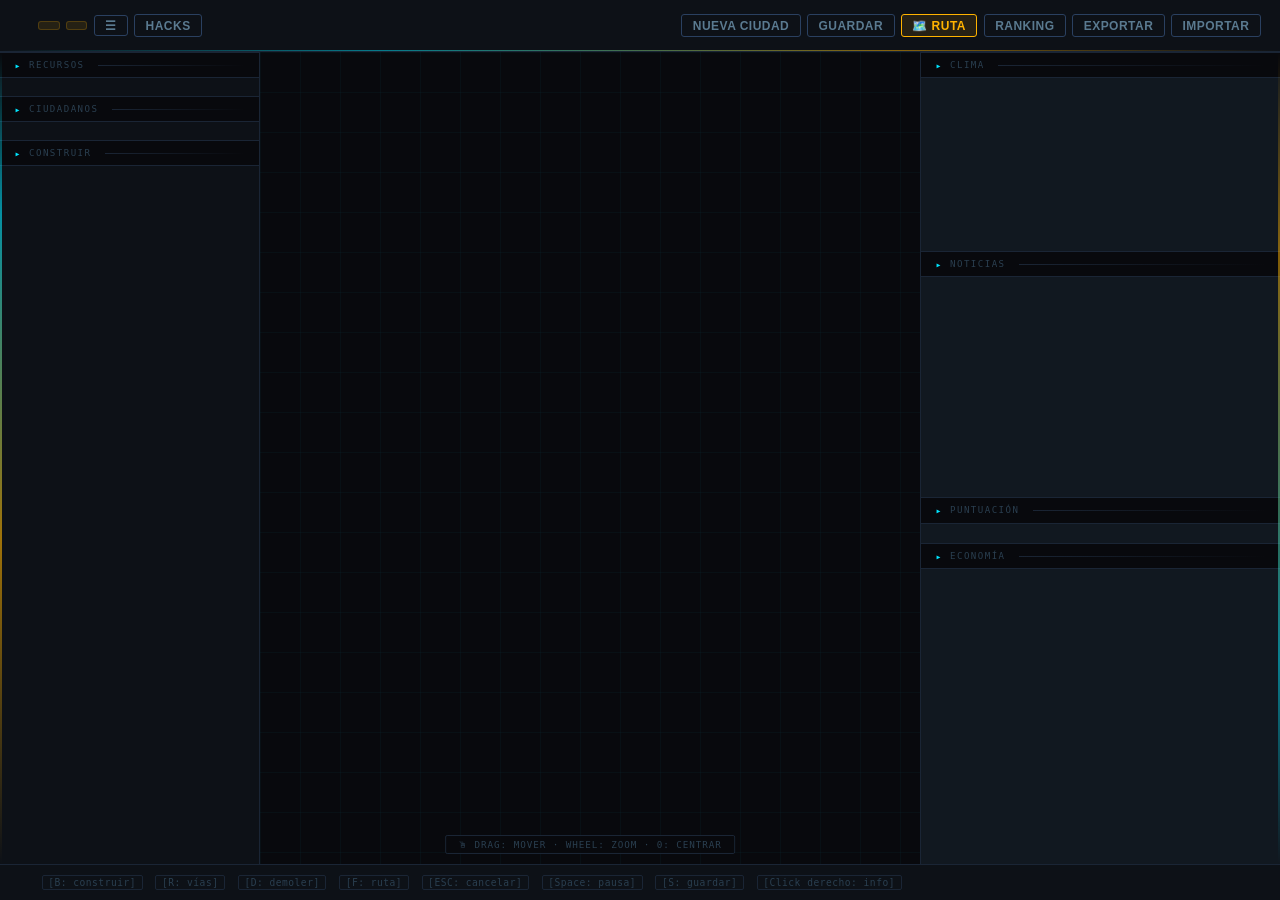
==== commit 2afd4168: "ResultadoFinalNoAplicaCalificacionSobreEsteComit" ====
--- a/city-builder/index.html
+++ b/city-builder/index.html
@@ -4,6 +4,7 @@
 <head>
   <meta charset="UTF-8">
   <meta name="viewport" content="width=device-width, initial-scale=1.0">
+  <meta http-equiv="Content-Security-Policy" content="default-src 'self' https: data:; connect-src 'self' https: http:; script-src 'self' https:; style-src 'self' 'unsafe-inline' https:; font-src 'self' https: data:; img-src 'self' data: https:;">
   <title>City Builder</title>
   <link rel="stylesheet" href="css/base/reset.css">
   <link rel="stylesheet" href="css/base/layout-tokens.css">
--- a/city-builder/css/components/chart-panel.css
+++ b/city-builder/css/components/chart-panel.css
@@ -4,6 +4,27 @@
 
 #chart-panel {
   padding: 0 0.7rem 0.7rem;
+}
+
+.chart-metrics {
+  display: grid;
+  grid-template-columns: repeat(2, minmax(0, 1fr));
+  gap: 0.35rem 0.6rem;
+  margin-bottom: 0.5rem;
+  font-family: var(--font-mono);
+  font-size: 0.65rem;
+  color: var(--color-text-dim);
+}
+
+.chart-metric {
+  display: flex;
+  align-items: center;
+  justify-content: space-between;
+  padding: 0.2rem 0.35rem;
+  background: var(--color-surface-3);
+  border: 1px solid var(--color-border);
+  border-radius: var(--border-radius);
+  letter-spacing: 0.03em;
 }
 
 #chart-canvas {
